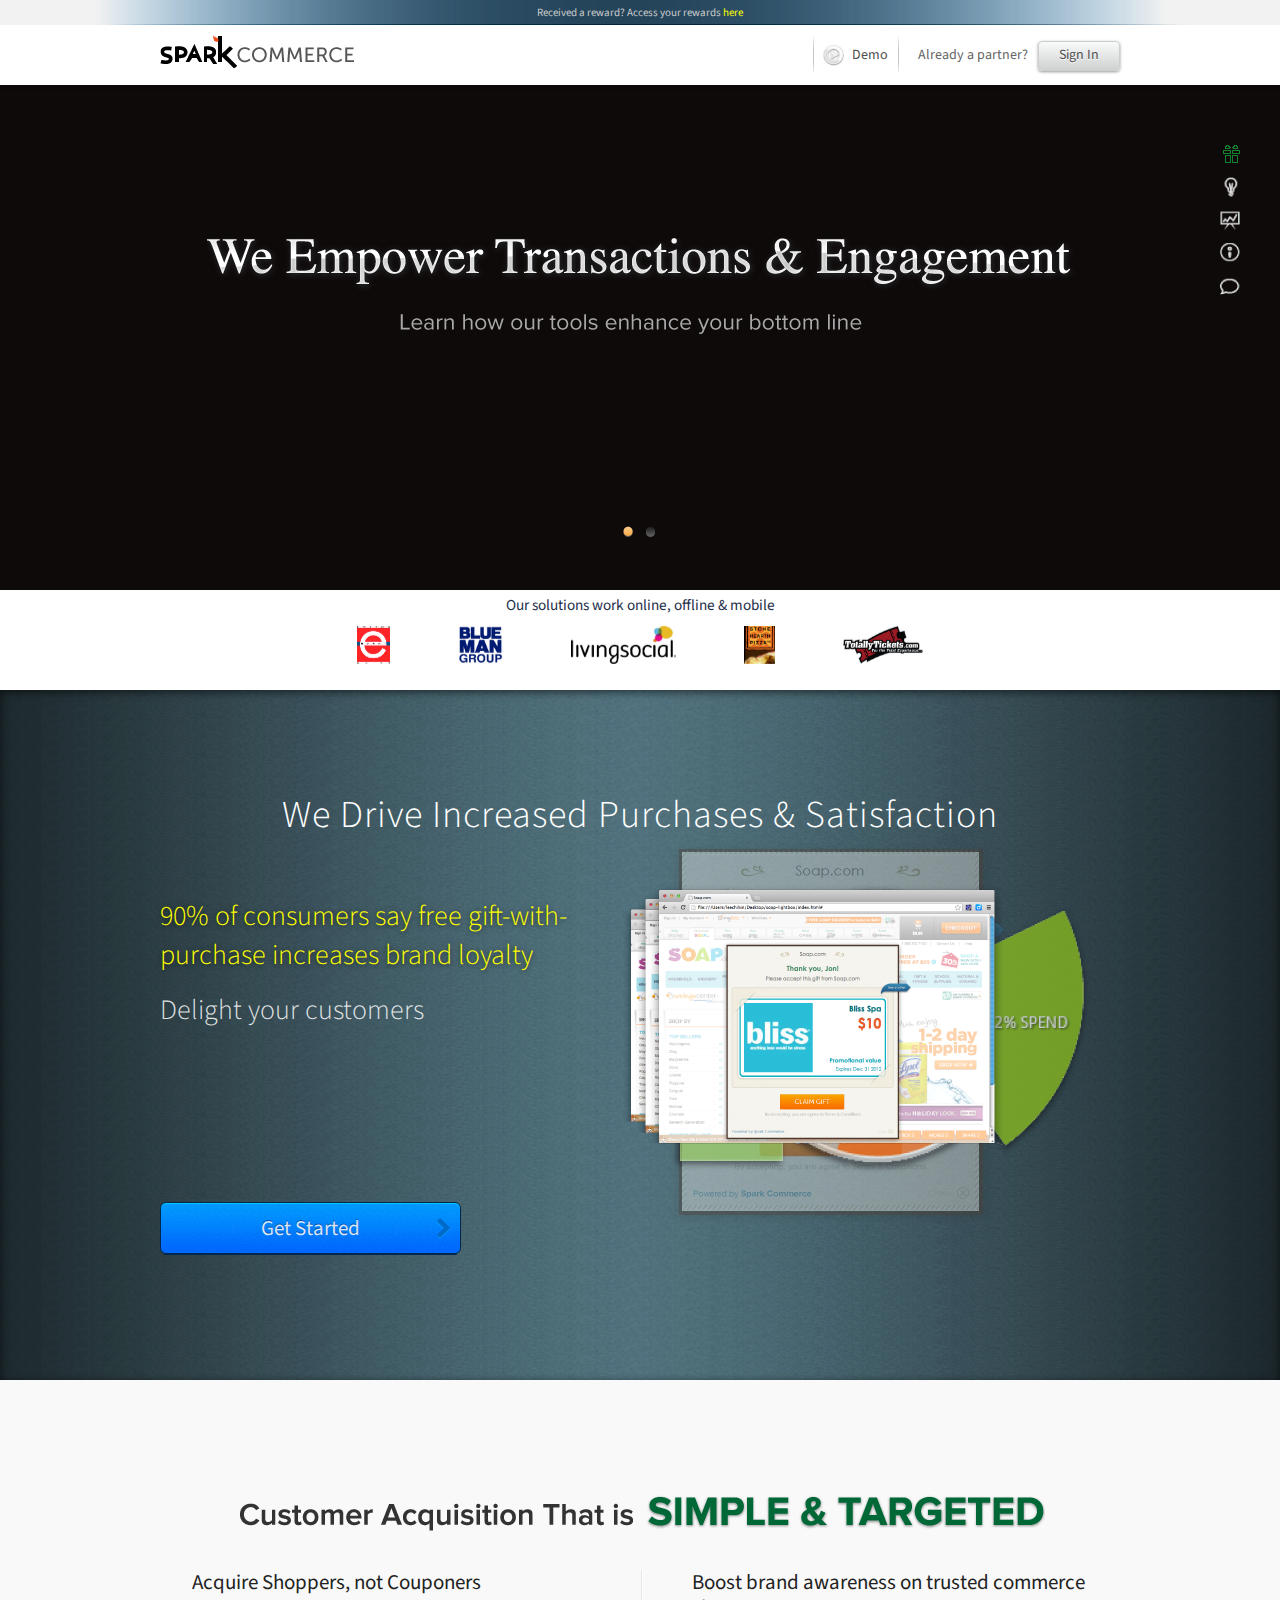
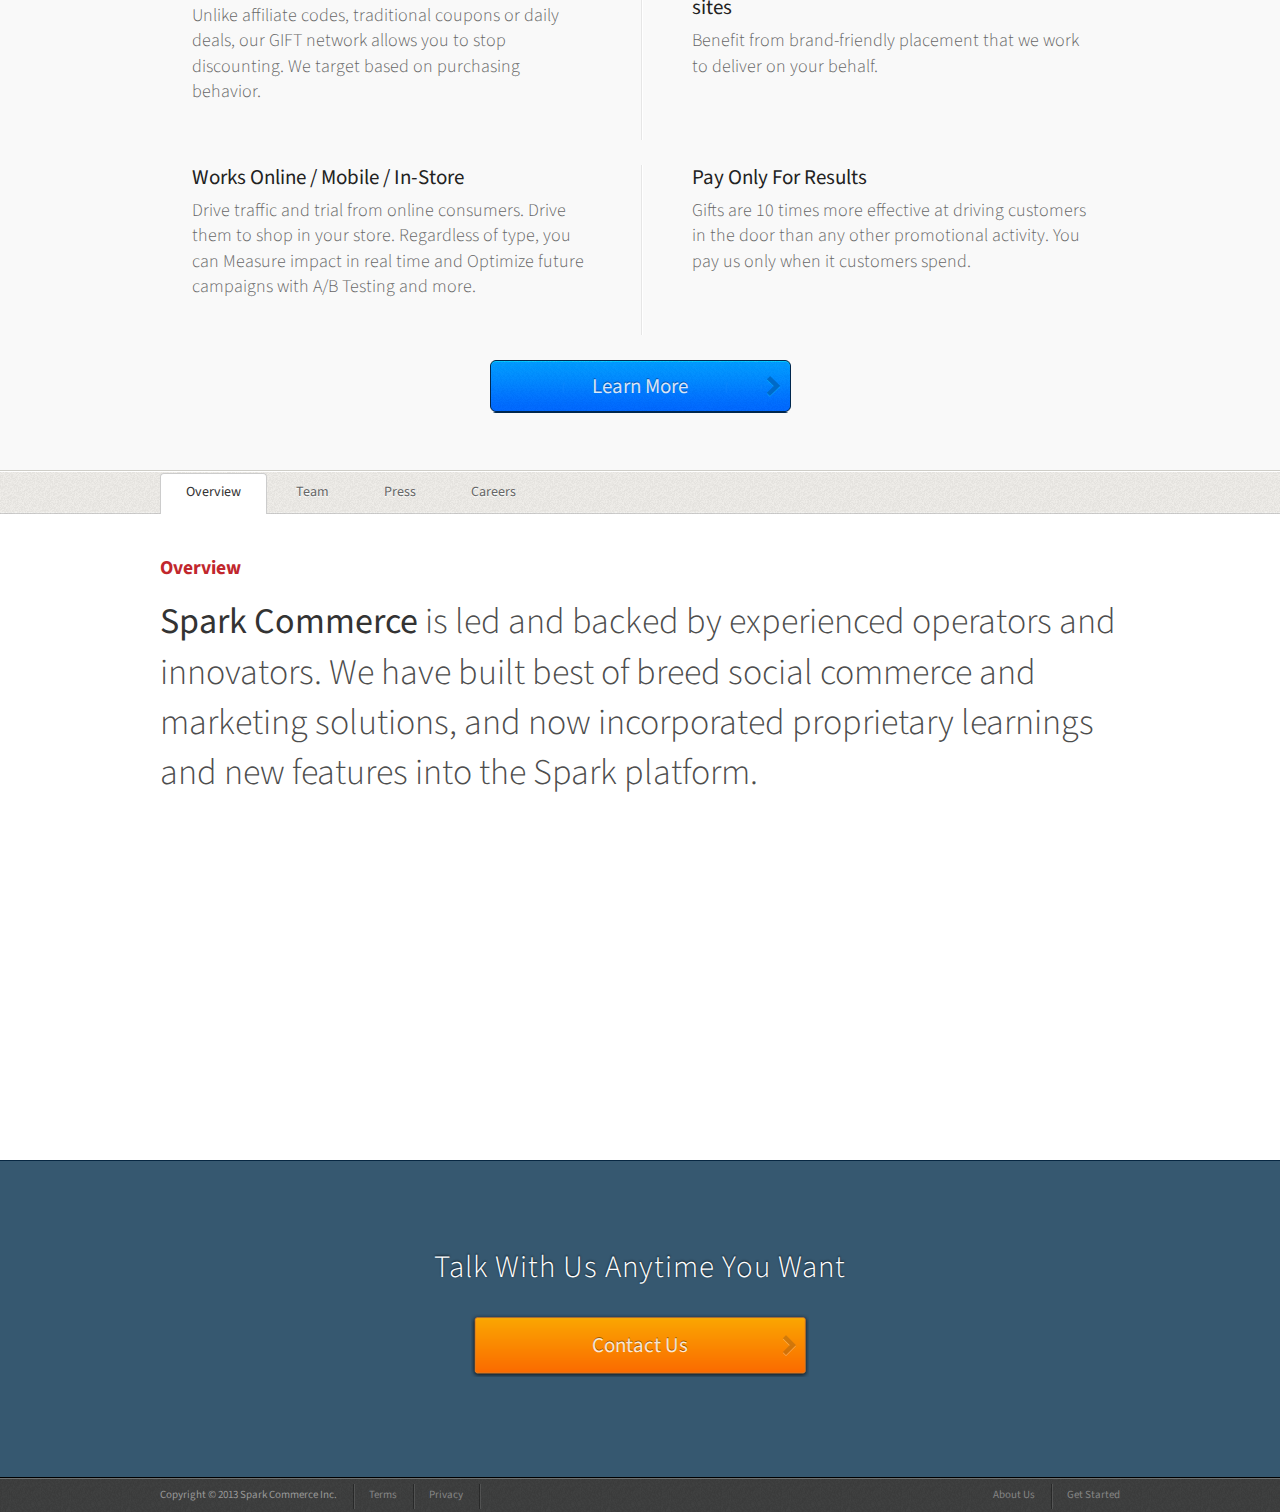
==== public/index.html @ 13f8a8f5 "Button." ====
<!DOCTYPE html>
<html>
<head>
  <title>Spark Commerce</title>
  <link rel="stylesheet" type="text/css" href="assets/css/application.css" />
  <link href='http://fonts.googleapis.com/css?family=Source+Sans+Pro:300,400,700' rel='stylesheet' type='text/css'>
  <script type="text/javascript" src="assets/javascripts/modernizr-2.5.3.min.js"></script>
  <script type="text/javascript" src="assets/javascripts/jquery.js"></script>
  <script type="text/javascript" src="assets/javascripts/slides.js"></script>
  <script type="text/javascript" src="assets/javascripts/scrollspy.js"></script>
  <script type="text/javascript" src="assets/javascripts/jquery.scrollTo-1.4.3.1-min.js"></script>
  <script type="text/javascript" src="assets/javascripts/jquery.serialScroll-1.2.1.js"></script>
  <script type="text/javascript" src="assets/javascripts/jquery.localscroll-1.2.5.js"></script>
  <script type="text/javascript" src="assets/javascripts/sammy.js"></script>
  <script type="text/javascript" src="assets/javascripts/coda-slider.js"></script>
  <script type="text/javascript" src="assets/javascripts/roundabout.js"></script>
  <script type="text/javascript" src="assets/javascripts/application.js"></script>
</head>

<body>
  <div id="topbar"><div class="container">Received a reward? Access your rewards <a>here</a></div></div><!-- /#topbar -->
  <header class="absolute absolute_hide">
    <div id="main_nav">
      <div class="container">
        <a href="/" id="logo_link"></a>
        <nav>
          <span class="divider transactional"></span>
          <a href="/#/transactional-media" class="transactional">
            <span class="icon transactional"></span>
            Transactional Media
          </a>
          <span class="divider marketer"></span>
          <a href="/#/marketer" class="marketer">
            <span class="icon marketer"></span>
            Marketer
          </a>
          <span class="divider about"></span>
          <a href="/#/about-us" class="about">
            <span class="icon about"></span>
            About Us
          </a>
          <span class="divider contact"></span>
          <a href="/contact.html" class="contact">
            <span class="icon contact"></span>
            Contact Us
          </a>
          <span class="divider demo"></span>
          <a href="/demo.html" class="demo">
            <span class="icon demo"></span>
            Demo
          </a>
          <span class="divider signin"></span>
          <span id="partner_session" class="signin"><span>Already a partner?</span><a class="button_gray">Sign In</a></span>
        </nav>
      </div>
    </div><!-- /#main_nav -->
    <ul id="right_nav">
      <li class="home"><a class="home"><span class="inner_text">Home</span><span class="icon"></span></a></li>
      <li class="transactional"><a href="/#/transactional-media" class="transactional"><span class="inner_text">Transactional Media</span><span class="icon"></span></a></li>
      <li class="marketer"><a class="marketer" href="/#/marketer"><span class="inner_text">Marketer</span><span class="icon"></span></a></li>
      <li class="about"><a class="about" href="/#/about-us"><span class="inner_text">About Us</span><span class="icon"></span></a></li>
      <li class="contact"><a class="contact" href="/contact.html"><span class="inner_text">Contact Us</span><span class="icon"></span></a></li>
    </ul>
  </header>
  
  <div id="main">
    <div id="hero">
      <div class="container">
        <div id="home_slider">
          <div class="slides_container">
            <div class="slide"><div class="slide_1"></div></div>
            <div class="slide slide_2">
              <img src="assets/images/slide-2.png" alt="" />
              <div class="slide_caption">
                <h1>Delight the Right Customer</h1>
                <h5>The GIFT Network is How</h5>
                <div class="clearfix"></div>
              </div>
            </div>
          </div>
        </div><!-- /#home_slider -->
      </div>
    </div><!-- /#hero -->
    
    <div id="marquee_pane">
      <div class="container">
        <h3>Our solutions work online, offline & mobile</h3>
        <marquee scrollamount="5" direction="up" id="logo_marquee">
          <div>
            <img src="assets/images/logos/bostoneventguide.gif" alt=""/>
            <img src="assets/images/logos/blueman.jpg" alt="" />
            <img src="assets/images/logos/livingsocial.jpg" alt="" />
            <img src="assets/images/logos/stonehearth.jpg" alt="" />
            <img src="assets/images/logos/totallytickets.jpg" alt="" />
          </div>
          <div>
            <img src="assets/images/logos/bostinno.png" alt="" />
            <img src="assets/images/logos/glutenfreesaver.png" alt="" />
            <img src="assets/images/logos/groundlink.png" alt="" />
            <img src="assets/images/logos/plated.png" alt="" />
            <img src="assets/images/logos/seamless.png" alt="" />
          </div>
          <div>
            <img src="assets/images/logos/sheckys.png" alt="" />
            <img src="assets/images/logos/soap.png" alt="" />
            <img src="assets/images/logos/ureserv.png" alt="" />
          </div>
        </marquee>

        <marquee scrollamount="5" direction="up" id="quote_marquee" class="hidden">
          <div>
            <p>Winetasting.com purchases</p>
          </div>
          <div>
            <p>Uber in Texas</p>
          </div>
          <div>
            <p>Plated.com purchases</p>
          </div>
          <div>
            <p>Winetasting in Massachusetts</p>
          </div>
        </marquee>
      </div>
    </div>
    
    <div id="transactional_media">
      
      <div id="gift">
        <div class="container">
          <div class="headings">
            <h2>We Drive Increased Purchases &#38; Satisfaction</h2>
            <p>90% of consumers say free gift-with-purchase increases brand loyalty</p>
          </div>
          <div id="gift_slider">
            <div class="gift_caption">
              <ul class="caption_1">
                <li class="info-0">Delight your customers</li>
                <li class="info-1">See them return and spend more</li>
                <li class="info-2">Earn new revenue</li>
                <li class="info-3">Create ongoing interaction with your brand</li>
              </ul>
            </div>
            <ul class="gift_roundabout_img">
              <li><img src="assets/images/roundabouts/1.png" /></li>
              <li><img src="assets/images/roundabouts/2.png" /></li>
              <li><img src="assets/images/roundabouts/3.png" /></li>
              <li><img src="assets/images/roundabouts/4.png" /></li>
            </ul>
          </div><!-- /#gift_slider -->
          <div class="action_row">
            <a href="" class="button_blue">Get Started</a>
          </div>
        </div><!-- /.container -->
      </div><!-- /#gift -->
        
      <div id="incentives" class="hidden">
        <div id="how_incentives_works">
          <div class="container">
            <h2>How Incentives Spark Commerce Works</h2>
            <div class="info_row">
              <div class="incentive_row">
                <span class="number_bullet">1</span>
                <h3>Spark Commerce Incentives is an incredibly flexible system for getting past and present customers to refer their friends. You can ask for referrals in three different ways:</h3>
              </div>
              <table class="referrals_way">
                <tr>
                  <td>
                    <h5>Refer friends after purchase</h5>
                    <p>Post-purchase offers are shared at a very high rate, because customers are most enthusiastic about your brand right after purchase.</p>
                    <img src="assets/images/referral-1.png" class="referral_image" />
                  </td>
                  <td>
                    <h5>Dedicated refer-a-friend page</h5>
                    <p>Standalone offers expand your reach to former customers revisiting your site, encouraging repeat sales and creating a social affiliate program.</p>
                    <img src="assets/images/referral-2.png" class="referral_image" />
                  </td>
                  <td>
                    <h5>Ask for referrals via email</h5>
                    <p>With email offers, you aren&#8217;t even limited to people visiting your site. You can use the offers to engage with past customers in your marketing database.</p>
                    <img src="assets/images/referral-3.png" class="referral_image" />
                  </td>
                </tr>
              </table>
            </div>
            
            <div class="info_row">
              <span class="img_col"><img src="assets/images/social-networks.png" /></span>
              <span class="text_col">
                <div class="incentive_row">
                  <span class="number_bullet">2</span>
                  <h3>Customers share the offer easily across social networks and email</h3>
                </div>
                <p>Customers can share the offer on Facebook, Twitter, Pinterest, LinkedIn, email, and more in just a few clicks. They don&#8217;t even have to write anything. Making it easy ensures everyone who wants to share actually does. That&#8217;s why we generally see 20-60% of customers sharing the offer in one or more places.</p>
              </span>
            </div>
            
            <div class="info_row">
              <span class="text_col">
                <div class="incentive_row">
                  <span class="number_bullet">3</span>
                  <h3>Friends see a landing page that builds trust and excitement so they&#8217;re more likely to buy</h3>
                </div>
                <p>After the friend clicks the link, they see a landing page that explains the deal your customer gave them. It also has a discount code and countdown timer. By building trust, making the offer easy to use, and creating a sense of urgency, Curebit-referred friends are more likely to purchase than other shoppers.</p>
              </span>
              <span class="img_col"><img src="assets/images/trust.png" /></span>
            </div>
            
            <div class="info_row last">
              <span class="img_col"><img src="assets/images/cycle.png" /></span>
              <span class="text_col">
                <div class="incentive_row">
                  <span class="number_bullet">4</span>
                  <h3>When a friend buys, we reward the original customer and keep the process going.</h3>
                </div>
                <p>Once a friend buys, we send your original customer a Thank You email along with a reward for their loyalty. The friend unlocks a fresh offer to share with the people they care about, and the referral cycle starts over.</p>
              </span>
            </div>
          
          </div><!-- /.container -->
          
        </div><!-- /#how_incentives_works -->
        
        <div id="incentives_advantage">
          <div class="container">
            <h2>The Spark Commerce Incentives Advantage</h2>
            <div id="advantage_slider">
              <div class="slides_container">
                <div class="slide">
                  <div class="advantage_1">
                    <h3>Advanced Multivariate Testing</h3>
                    <p>In addition to campaign A/B tests, Enterprise Curebit features powerful multivariate testing. This lets customers test many variations in different steps of the referral process – all at the same time. It&#8217;s easier to manage, does a better job of balancing impressions, and delivers statistically significant results faster than campaign-level testing.</p>
                  </div>
                </div>
              </div>
            </div><!-- /#advantage_slider -->
          </div>
        </div><!-- /#incentives_advantage -->
        
        <div id="incentives_benefit">
          <div class="container">
            <h2>What You Get With Incentives</h2>
            <ul class="benefit_list">
              <li>
                <h3>Everything Included With Self-Service Spark Commerce</h3>
                <p>You get the post-purchase referral system, powerful reporting, A/B testing, integrations, reward management, and outstanding support</p>
              </li>
              <li>
                <h3>More Campaign Types</h3>
                <p>Enterprise Curebit adds campaign types for affiliates, email campaigns, and subscription (SaaS) products</p>
              </li>
              <li>
                <h3>More Powerful Testing Capabilities</h3>
                <p>Multivariate testing lets Enterprise customers significantly increase the number of experiments they can test</p>
              </li>
              <li>
                <h3>More Channels for Customer Sharing</h3>
                <p>In addition to Facebook, Twitter, and Email – Enterprise supports channels like Pinterest and LinkedIn</p>
              </li>
              <li>
                <h3>More Customization and White Labeling</h3>
                <p>Everything can be customized to work with your branding – pages, emails, and URLs</p>
              </li>
              <li>
                <h3>Managed Campaign Services</h3>
                <p>Enterprise Account Managers help you execute successful campaigns and improve them over time</p>
              </li>
              <li>
                <h3>Unlimited Transactions</h3>
                <p>Our platform scales well for very large companies. Enterprise accounts also have flexible volume pricing</p>
              </li>
              <li>
                <h3>Risk-Free 30 Day Trial</h3>
                <p>Give us 30 days to prove our value, no commitment required. If you&#8217;re not happy, we&#8217;ll refund your subscription fee</p>
              </li>
            </ul>
          </div>
        </div><!-- /#incentive_benefit -->
        
      </div><!-- /#incentives -->
    </div><!-- /#transactional_media -->
    
    <div id="marketer">
      <div class="container">
        <h2><img src="assets/images/simple-targeted.png" alt="Customer Acquisition That is SIMPLE & TARGETED" /></h2>
        <div class="info_row">
          <span>
            <h4>Acquire Shoppers, not Couponers</h4>
            <p>Unlike affiliate codes, traditional coupons or daily deals, our GIFT network allows you to stop discounting. We target based on purchasing behavior.</p>
          </span>
          <span class="divider"></span>
          <span>
            <h4>Boost brand awareness on trusted commerce sites</h4>
            <p>Benefit from brand-friendly placement that we work to deliver on your behalf.</p>
          </span>
          <div class="clearfix"></div>
          <span>
            <h4>Works Online / Mobile / In-Store</h4>
            <p>Drive traffic and trial from online consumers. Drive them to shop in your store. Regardless of type, you can Measure impact in real time and Optimize future campaigns with A/B Testing and more.</p>
          </span>
          <span class="divider"></span>
          <span>
            <h4>Pay Only For Results</h4>
            <p>Gifts are 10 times more effective at driving customers in the door than any other promotional activity. You pay us only when it customers spend.</p>
          </span>
          <div class="clearfix"></div>
          <a href="/#" class="button_blue">Learn More</a>
        </div><!-- /.info_row -->
      </div>
    </div><!-- /#marketer -->
    
    <div id="about_us">
 
      <div id="slider-com">
        <div id="about_nav">
          <ul class="navigation container">
            <li><a href="#overview" class="selected">Overview</a></li>
            <li><a href="#team">Team</a></li>
            <li><a href="#press">Press</a></li>
            <li><a href="#careers">Careers</a></li>
          </ul>
        </div>
        
        <div class="container">
          <div class="scroll">
            <div class="scrollContainer">
          
              <div class="panel" id="overview">
                <h2>Overview</h2>
                <p><b>Spark Commerce</b> is led and backed by experienced operators and innovators. We have built best of breed social commerce and marketing solutions, and now incorporated proprietary learnings and new features into the Spark platform.</p>
              </div>
              
              <div class="panel" id="team">
                <h2>Team</h2>
                <p>The Spark Commerce team is comprised of passionate people with a history of innovation and extensive ecommerce experience. The team is uniquely positioned to deliver a world-class solution with unrivaled service and support.</p>
                <div id="team_wrapper">
                  <div class="team_member primary">
                    <h3>Andrew Moss, Chief Executive Officer</h3>
                    <h6>Andrew is responsible for Spark&#8217;s overall vision and strategic direction</h6>
                    <p>Spark is the 4th enterprise Andrew has been principally involved with from inception, including BuyWithMe, Customink and Flagg Street Capital.   Most recently, Andrew managed Wingate Advisors, a strategic consulting firm providing multi-faceted guidance to investors and owners/entrepreneurs about digital and transactional business models.  Andrew was Founder/Director of <a href="http://buywithme.com">BuyWithMe.com</a>, a leading social e-commerce company that competed with Groupon and Living Social, from January 2009 until it was sold to Gilt Groupe in November 2011.  Andrew conceived and launched the business model, raising $25M+ venture capital from Matrix Partners and Bain Ventures and scaling the concept into a national company generating over $30M/year annual sales. Andrew also has a legal background with a law degree from NYU School of Law, JD 2001 and worked as a corporate attorney at Davis Polk & Wardwell and Highfields Capital.</p>
                  </div>
                  <div class="team_member secondary">
                    <h3>Janssen Choong, Chief Technical Officer</h3>
                    <h6>Janssen leads the technology strategy, architecture and relationships of the Spark platform.</h6>
                    <p>Prior to Spark, Janssen was a partner at Horizon Connect, a strategic technology advisory firm. A hands on technology veteran, he has been involved in building solutions at scale in the travel, automotive, telecommunications & finance sectors, including <a href="http://www.hotwire.com/">Hotwire.com</a>.   In addition, he founded CouponHq, eMason (a rapid web development firm) & <a href="http://kereta.com/">Kereta.com</a>, an automotive classifieds venture. Janssen graduated from the University of Pennsylvania with a BSE in Computer Science & Engineering and a BA in Psychology.</p>
                  </div>
                  <div class="team_member secondary">
                    <h3>Mathew Reason, VP of Partner Development</h3>
                    <h6>Matt cultivates and manages Spark&#8217;s network of partners and content providers.</h6>
                    <p>Prior to Spark, Matt led the Boston office at Gilt City, a subsidiary of the Gilt Groupe.  The Gilt Groupe had acquired Matt’s last company, BuyWithMe, where he began as the first business development professional, and part of the founding team.  Matt successfully launched and scaled BuyWithMe&#8217;s first market into one which was highly profitable, generating over 2M+ in yearly sales. Matt earned a BBA with highest honors from Emory&#8217;s Goizueta Business School.</p>
                  </div>
                  <div class="team_member secondary">
                    <h3>Roger Zimmermann, Director of Engineering</h3>
                    <h6>Roger is responsible for the primary implementation and delivery of the Spark platform</h6>
                    <p>Roger has over ten years of experience in software development of consumer and enterprise software with a focus on security and privacy.<br/>Roger has started his career at IBM Research Zurich Laboratory focusing on privacy, cryptography, identity and has received an industry award for his contributions to a security hardware specification incorporated in millions of PCs. He then joined a startup in Vancouver, Canada to lead the development of software that gives users a seamless experience around identity having over hundred thousands of daily users. Wanting to give back more to humanity he decided to provide his skill sets to a philanthropic startup headquartered in Canada and operated from Malaysia. Here he led a team to convert residential programs into online learning experiences for worldwide market, simplifying its facilitation and increasing sales and reach. Roger holds a Master of Science from ETH Zurich.</p>
                  </div>
                  <div class="clearfix"></div>
                </div><!-- /#team_wrapper -->
              </div>

              <div class="panel" id="press">
                <h2>Press</h2>
                <table id="news_table" >
                  <tr>
                    <td class="logo_col"><img src="assets/images/samples/logo.png" alt="" /></td>
                    <td class="text_col">
                      <h3>How CEOs Can Personally Recruit Top Talent : 500friends&#8217; Approach</h3>
                      <p>I recently received a note from the CEO of a company in San Francisco who wanted me to check out a letter posted on his website that he uses to attract talented employees. I&#8217;m impressed with his unique approach to hiring in what is an incredibly competitive market: software engineers in Silicon Valley. Before I get more into his hiring strategy, let me tell you more about this CEO... <a>READ MORE</a></p>
                      <div class="time_stamp">Posted on Nov 28, 2012, by Inc.com</div>
                    </td>
                  </tr>
                  <tr class="empty_row"><td></td></tr>
                  <tr>
                    <td class="logo_col"><img src="assets/images/samples/logo-2.png" alt="" /></td>
                    <td class="text_col">
                      <h3>eCampus Launches Loyalty Program</h3>
                      <p>Students returning to college campuses and high schools in the next few weeks will be able to take advantage of a new loyalty rewards program from eCampus.com, an online book retailer that sells and rents books to high school and college students. The company&#8217;s newly launched eWards loyalty program enables students to save money on future textbook purchases and retails... <a>READ MORE</a></p>
                      <div class="time_stamp">Loyalty360.org, Aug 16, 2012</div>
                    </td>
                  </tr>
                </table>
              </div><!-- /#press -->
              
              <div class="panel" id="careers">
                <h2>Careers</h2>
                <span class="text_col">
                  <h3>Join Our Team</h3>
                  <p>Spark Commerce is building unique and scalable solutions that work for top brands and category leaders to improve their bottom lines.  Come team up alongside top entrepreneurs and technologists to help create the leading platform for catalyzing commerce online, offline and mobile.</p>
                  <p><img src="assets/images/envelop.png" alt="" />&nbsp;&nbsp;&nbsp;If you are intellectually curious, logical, ethical and driven please apply for an open position or submit your resume to <a href="mailto:jobs@sparkcommerce.com">jobs@sparkcommerce.com</a>.</p>
                </span>
                <span class="jobs_col">
                  <a href="" class="job_link">Manager, Customer Success</a>
                  <a href="" class="job_link">Lead Developer Advocate</a>
                  <a href="" class="job_link">Ruby on Rails Extraordinaire</a>
                  <a href="" class="job_link">Marketing Manager (B2B)</a>
                  <a href="" class="job_link">Account Executive (Inside Sales)</a>
                </span>
              </div><!-- /#careers -->
              
            </div>
          </div>
        </div>
        
      </div>

    </div><!-- /#about_us -->
    
    <div id="contact_guide">
      <div class="container">
        <h2>Talk with us anytime you want</h2>
        <a href="/contact.html" class="button_orange">Contact Us</a>
      </div>
    </div><!-- /#contact_guide -->
  </div><!-- /#main -->
  <footer>
    <div class="container">
      <span>Copyright &#169; 2013 Spark Commerce Inc.</span>
      <span class="divider"></span>
      <a>Terms</a>
      <span class="divider"></span>
      <a>Privacy</a>
      <span class="divider"></span>
      <div class="pull_right">
        <a>About Us</a>
        <span class="divider"></span>
        <a>Get Started</a>
      </div>
    </div>
  </footer>
  <div id="top_button"><a href="/#"><span class="inner_text">Back To Top</span><span class="icon"></a></span></div>

</body>

</html>
---- public/assets/css/application.css ----
/* HTML5 Boilerplate  */

article, aside, details, figcaption, figure, footer, header, hgroup, nav, section { display: block; }
audio, canvas, video { display: inline-block; *display: inline; *zoom: 1; }
audio:not([controls]) { display: none; }
[hidden] { display: none; }

html { font-size: 100%; -webkit-text-size-adjust: 100%; -ms-text-size-adjust: 100%; }
html, button, input, select, textarea { font-family: sans-serif; color: #222; }
body { margin: 0; font-size: 13px; line-height: 1.4; }

::-moz-selection { background: #fe57a1; color: #fff; text-shadow: none; }
::selection { background: #fe57a1; color: #fff; text-shadow: none; }

a { color: #00e; }
a:visited { color: #551a8b; }
a:hover { color: #06e; }
a:focus { outline: thin dotted; }
a:hover, a:active { outline: 0; }
abbr[title] { border-bottom: 1px dotted; }
b, strong { font-weight: bold; }
blockquote { margin: 1em 40px; }
dfn { font-style: italic; }
hr { display: block; height: 1px; border: 0; border-top: 1px solid #ccc; margin: 1em 0; padding: 0; }
ins { background: #ff9; color: #000; text-decoration: none; }
mark { background: #ff0; color: #000; font-style: italic; font-weight: bold; }
pre, code, kbd, samp { font-family: monospace, serif; _font-family: 'courier new', monospace; font-size: 1em; }
pre { white-space: pre; white-space: pre-wrap; word-wrap: break-word; }

q { quotes: none; }
q:before, q:after { content: ""; content: none; }
small { font-size: 85%; }
sub, sup { font-size: 75%; line-height: 0; position: relative; vertical-align: baseline; }
sup { top: -0.5em; }
sub { bottom: -0.25em; }

ul, ol { margin: 1em 0; padding: 0 0 0 40px; }
dd { margin: 0 0 0 40px; }
nav ul, nav ol { list-style: none; list-style-image: none; margin: 0; padding: 0; }

img { border: 0; -ms-interpolation-mode: bicubic; vertical-align: middle; }
svg:not(:root) { overflow: hidden; }
figure { margin: 0; }

form { margin: 0; }
fieldset { border: 0; margin: 0; padding: 0; }

label { cursor: pointer; }
legend { border: 0; *margin-left: -7px; padding: 0; white-space: normal; }
button, input, select, textarea { font-size: 100%; margin: 0; vertical-align: baseline; *vertical-align: middle; }
button, input { line-height: normal; }
button, input[type="button"], input[type="reset"], input[type="submit"] { cursor: pointer; -webkit-appearance: button; *overflow: visible; }
button[disabled], input[disabled] { cursor: default; }
input[type="checkbox"], input[type="radio"] { box-sizing: border-box; padding: 0; *width: 13px; *height: 13px; }
input[type="search"] { -webkit-appearance: textfield; -moz-box-sizing: content-box; -webkit-box-sizing: content-box; box-sizing: content-box; }
input[type="search"]::-webkit-search-decoration, input[type="search"]::-webkit-search-cancel-button { -webkit-appearance: none; }
button::-moz-focus-inner, input::-moz-focus-inner { border: 0; padding: 0; }
textarea { overflow: auto; vertical-align: top; resize: vertical; }
input:valid, textarea:valid {  }
input:invalid, textarea:invalid { background-color: #f0dddd; }

table { border-collapse: collapse; border-spacing: 0; }
td { vertical-align: top; }

.chromeframe { margin: 0.2em 0; background: #ccc; color: black; padding: 0.2em 0; }


/*
========================== code starts =============================
*/

/* General Resets */

body, #wrapper {
  width: 100%;
  height: 100%;
  padding: 0;
  margin: 0;
  font-family: 'Source Sans Pro', sans-serif;
  overflow-x: hidden;
}

.container {
  width: 960px;
  margin: 0 auto;
}

a, span {
  display: inline-block;
}

span {
  vertical-align: top;
}

ul {
  list-style: none;
  padding: 0;
  margin: 0;
}

h1, h2, h3, h4, h5, p {
  padding: 0;
  margin: 0;
}

.clearfix {
  clear: both;
}

.pull_left {
  float: left;
}

.pull_right {
  float: right;
}

.relative_cage {
  position: relative;
}

.button_green, .button_green:visited {
  padding: 4px 20px;
  border: 1px solid #0F301F;
  border-radius: 4px;
  font-weight: 300;
  box-shadow: inset 0 1px 0 0 rgba(255,255,255,0.4);
  text-align: center;
  font-size: 21px;
  color: rgba(255,255,255,0.85);
  text-shadow: 0 -1px rgba(0,0,0,0.4);
  text-decoration: none;
  cursor: pointer;
  background: #89b03b; /* Old browsers */
  background: -moz-linear-gradient(top,  #89b03b 0%, #277828 100%); /* FF3.6+ */
  background: -webkit-gradient(linear, left top, left bottom, color-stop(0%,#89b03b), color-stop(100%,#277828)); /* Chrome,Safari4+ */
  background: -webkit-linear-gradient(top,  #89b03b 0%,#277828 100%); /* Chrome10+,Safari5.1+ */
  background: -o-linear-gradient(top,  #89b03b 0%,#277828 100%); /* Opera 11.10+ */
  background: -ms-linear-gradient(top,  #89b03b 0%,#277828 100%); /* IE10+ */
  background: linear-gradient(to bottom,  #89b03b 0%,#277828 100%); /* W3C */
  filter: progid:DXImageTransform.Microsoft.gradient( startColorstr='#89b03b', endColorstr='#277828',GradientType=0 ); /* IE6-9 */
  
}

.button_blue_2, .button_blue_2:visited {
  padding: 4px 20px;
  border: 1px solid #002350;
  border-radius: 4px;
  font-weight: 300;
  box-shadow: inset 0 1px 0 0 rgba(255,255,255,0.4);
  text-align: center;
  font-size: 21px;
  color: rgba(255,255,255,0.85);
  text-shadow: 0 -1px rgba(0,0,0,0.4);
  text-decoration: none;
  cursor: pointer;
  background: #0093ff; /* Old browsers */
  background: -moz-linear-gradient(top,  #0093ff 0%, #2b4dff 100%); /* FF3.6+ */
  background: -webkit-gradient(linear, left top, left bottom, color-stop(0%,#0093ff), color-stop(100%,#2b4dff)); /* Chrome,Safari4+ */
  background: -webkit-linear-gradient(top,  #0093ff 0%,#2b4dff 100%); /* Chrome10+,Safari5.1+ */
  background: -o-linear-gradient(top,  #0093ff 0%,#2b4dff 100%); /* Opera 11.10+ */
  background: -ms-linear-gradient(top,  #0093ff 0%,#2b4dff 100%); /* IE10+ */
  background: linear-gradient(to bottom,  #0093ff 0%,#2b4dff 100%); /* W3C */
  filter: progid:DXImageTransform.Microsoft.gradient( startColorstr='#0093ff', endColorstr='#2b4dff',GradientType=0 ); /* IE6-9 */
  
}

.button_blue {
  width: 301px;
  height: 53px;
  background: url(../images/button-blue.png) no-repeat;
  text-align: center;
  line-height: 53px;
  font-size: 21px;
  color: rgba(255,255,255,0.85);
  text-shadow: 0 -1px #0451af;
  text-decoration: none;
  cursor: pointer;
}

.button_blue:hover {
  color: #fff;
}

.button_blue:visited, .button_orange:visited {
  color: rgba(255,255,255,0.85);
}

.button_orange {
  border: none;
  outline: none;
  width: 338px;
  height: 63px;
  background: url(../images/button-orange.png) no-repeat;
  text-align: center;
  line-height: 63px;
  font-size: 21px;
  color: rgba(255,255,255,0.85);
  text-shadow: 0 -1px rgba(0,0,0,0.4);
  text-decoration: none;
  cursor: pointer;
}

.button_orange:hover {
  color: #fff;
}

.button_gray {
  text-align: center;
  padding: 4px 20px;
  color: #404950;
  border: 1px solid #cecece;
  text-shadow: 0 1px #fff;
  font-size: 14px;
  border-radius: 4px;
  box-shadow: 0 1px 3px 0 #999;
  background: #f9fafa; /* Old browsers */
  background: -moz-linear-gradient(top,  #f9fafa 0%, #cfd1d1 100%); /* FF3.6+ */
  background: -webkit-gradient(linear, left top, left bottom, color-stop(0%,#f9fafa), color-stop(100%,#cfd1d1)); /* Chrome,Safari4+ */
  background: -webkit-linear-gradient(top,  #f9fafa 0%,#cfd1d1 100%); /* Chrome10+,Safari5.1+ */
  background: -o-linear-gradient(top,  #f9fafa 0%,#cfd1d1 100%); /* Opera 11.10+ */
  background: -ms-linear-gradient(top,  #f9fafa 0%,#cfd1d1 100%); /* IE10+ */
  background: linear-gradient(to bottom,  #f9fafa 0%,#cfd1d1 100%); /* W3C */
  filter: progid:DXImageTransform.Microsoft.gradient( startColorstr='#f9fafa', endColorstr='#cfd1d1',GradientType=0 ); /* IE6-9 */
  
}

#top_button {
  position: fixed;
  bottom: 30px;
  right: 25px;
  z-index: 99;
  display: none;
}

#top_button:hover {
  opacity: 1;
}

/* Header */
header {
  -webkit-transition: top 0.2s;
  -moz-transition: top 0.2s;
  -o-transition: top 0.2s;
  transition: top 0.2s;
}

header.absolute {
  position: absolute;
  top: 25px;
  left: 0;
  right: 0;
  z-index: 98;
}

header.fixed {
  position: fixed;
  top: 0;
  left: 0;
  right: 0;
  z-index: 98;
}

#topbar {
  height: 25px;
  line-height: 25px;
  font-size: 11px;
  background: url(../images/topbar.png) no-repeat center top rgba(255,255,255,0.95);
  text-align: center;
  color: #ccc;
  position: absolute;
  top: 0;
  left: 0;
  right: 0;
  z-index: 99;
}

#topbar a {
  color: yellow;
  cursor: pointer;
}

#topbar a:hover {
  text-decoration: underline;
}

#main_nav {
  position: relative;
  z-index: 1;
  height: 60px;
  background: #fff;
  -webkit-box-shadow: 0 1px 4px 0 rgba(0,0,0,0.3);
  -moz-box-shadow: 0 1px 4px 0 rgba(0,0,0,0.3);
  box-shadow: 0 1px 4px 0 rgba(0,0,0,0.3);
}

#logo_link {
  width: 194px;
  height: 33px;
  margin-top: 10px;
  display: inline-block;
  background: url(../images/logo.png) no-repeat;
}

nav {
  float: right;
}

nav a {
  color: #4D4D4D !important;
  font-size: 14px;
  padding: 20px 5px 20px;
  text-shadow: 0 1px #fff;
  cursor: pointer;
  text-decoration: none;
  opacity: 1;
  -webkit-transition: display 0.2s;
}

nav a:hover {
  color: green;
  text-decoration: none;
}

nav a .icon {
  width: 21px;
  height: 21px;
  background: url(../images/icon-sprite.png) no-repeat;
  background-position: 0 0;
  margin-right: 5px;
  vertical-align: middle;
}

nav a .icon.contact {
  background-position: -35px 0;
}

nav a .icon.about {
  background-position: -70px 0;
}

nav a .icon.marketer {
  width: 28px;
  background-position: -105px 0;
}

nav a .icon.transactional {
  background-position: -140px 0;
}

#partner_session {
  color: #666666;
  font-size: 14px;
  text-shadow: 0 1px #fff;
}

#partner_session > span {
  padding-top: 21px;
  padding-left: 15px;
}

#partner_session .button_gray {
  margin-top: 16px;
  margin-left: 10px;
}

header .divider {
  width: 4px;
  height: 43px;
  background: url(../images/header-divider.png) no-repeat;
  margin-top: 8px;
}

header.absolute_hide nav .contact,
header.absolute_hide nav .about,
header.absolute_hide nav .transactional,
header.absolute_hide nav .marketer {
  display: none;
  opacity: 0;
}

header.fixed_hide nav .demo,
header.fixed_hide nav .signin {
  display: none;
  opacity: 0;
}

#right_nav {
  position: fixed;
  top: 140px;
  right: 25px;
  z-index: 98;
}

#right_nav li,
#top_button {
  margin-bottom: 5px;
  text-align: right;
}

#right_nav li a,
#top_button a {
  padding: 4px 15px;
  cursor: pointer;
  display: inline-block;
}

#right_nav li:hover a,
#right_nav li.current a,
#top_button:hover a {
  border-radius: 15px;
  box-shadow: 0 1px 2px 0 #000;
  background: #45484d; /* Old browsers */
  background: -moz-linear-gradient(top,  #45484d 0%, #000000 100%); /* FF3.6+ */
  background: -webkit-gradient(linear, left top, left bottom, color-stop(0%,#45484d), color-stop(100%,#000000)); /* Chrome,Safari4+ */
  background: -webkit-linear-gradient(top,  #45484d 0%,#000000 100%); /* Chrome10+,Safari5.1+ */
  background: -o-linear-gradient(top,  #45484d 0%,#000000 100%); /* Opera 11.10+ */
  background: -ms-linear-gradient(top,  #45484d 0%,#000000 100%); /* IE10+ */
  background: linear-gradient(to bottom,  #45484d 0%,#000000 100%); /* W3C */
  filter: progid:DXImageTransform.Microsoft.gradient( startColorstr='#45484d', endColorstr='#000000',GradientType=0 ); /* IE6-9 */
  
}

#right_nav li a .icon {
  width: 20px;
  height: 20px;
  background: url(../images/nav-sprite.png) no-repeat;
}

#top_button a .icon {
  width: 20px;
  height: 20px;
  background: url(../images/top-sprite.png) no-repeat;
}

#right_nav li a .inner_text,
#top_button a .inner_text {
  margin-right: 8px;
  line-height: 20px;
  color: #FFF;
  font-weight: 300;
  text-shadow: 0 -1px #000;
  display: none;
}

#top_button a:hover .icon {
  background-position: -20px 0;
}

#right_nav li a.home .icon,
#right_nav li a.home:hover .icon,
#right_nav li.current a.home .icon {
  background-position: -20px 0;
}

#right_nav li:hover a .inner_text,
#right_nav li.current a .inner_text,
#top_button:hover a .inner_text {
  display: inline-block;
}

#right_nav li a.transactional .icon {
  background-position: 0 -29px;
}

#right_nav li a.transactional:hover .icon,
#right_nav li.current a.transactional .icon {
  background-position: -20px -29px;
}

#right_nav li a.marketer .icon {
  background-position: -1px -87px;
}

#right_nav li a.marketer:hover .icon,
#right_nav li.current a.marketer .icon {
  background-position: -21px -87px;
}

#right_nav li a.about .icon {
  background-position: -1px -116px;
}

#right_nav li a.about:hover .icon,
#right_nav li.current a.about .icon {
  background-position: -21px -116px;
}

#right_nav li a.contact .icon {
  background-position: -1px -145px;
}

#right_nav li a.contact:hover .icon,
#right_nav li.current a.contact .icon {
  background-position: -21px -145px;
}

/* Hero */
#hero {
  height: 590px;
  width: 100%;
  background: #0F0A0A;
  color: #fff;
}

#home_slider .slide_1 {
  width: 100%;
  height: 590px;
  background: url(../images/slide-1.png) no-repeat center center;
}

#home_slider .slides_container {
  width: 960px;
  height: 590px;
}

.slides_container .slide {
  width: 960px;
  height: 590px;
  display: block;
}

#home_slider .slide_2 img {
  position: absolute;
  z-index: 0;
  height: 590px;
  margin-left: -500px;
  left: 50%;
}

#home_slider .slide_2 .slide_caption {
  text-align: center;
  position: relative;
  z-index: 1;
  padding-top: 120px;
}

.slide_caption h1 {
  color: rgb(245, 255, 0);
  font-weight: normal;
  font-size: 48px;
  text-shadow: black 1px 1px 15px;
}

.slide_caption h5 {
  font-weight: 300;
  font-size: 30px;
  text-shadow: rgba(0,0,0,0.6) 0 1px 4px;
  padding-bottom: 18px;
}

#home_slider ul.pagination {
  width: 100px;
  height: 12px;
  text-align: center;
  position: absolute;
  z-index: 97;
  margin-left: -50px;
  left: 50%;
  top: 525px;
}

#home_slider ul.pagination li {
  width: 12px;
  height: 12px;
  margin-right: 11px;
  display: inline-block;
  overflow: hidden;
}

#home_slider ul.pagination li:last-child {
  margin-right: 0;
}

#home_slider ul.pagination li a {
  width: 0;
  height: 0;
  padding-top: 12px;
  padding-left: 12px;
  background: url(../images/pagination.png) no-repeat;
  background-position: 0 0;
}

#home_slider ul.pagination li.current a {
  background-position: -18px 0;
}

/* Transactional Media */
#transactional_media #gift {
  height: 690px;
  overflow-x: hidden;
  width: 100%;
  background: url(../images/bg-transactional.png) repeat-y center #121a1c;
  color: #e6e6e6;
  -webkit-box-shadow: inset 0 2px 8px 0 rgba(0,0,0,0.6);
  -moz-box-shadow: inset 0 2px 8px 0 rgba(0,0,0,0.6);
  box-shadow: inset 0 2px 8px 0 rgba(0,0,0,0.6);
}

#transactional_media #how_incentives_works {
  min-height: 200px;
  width: 100%;
  background: url(../images/bg-incentives.png) repeat-y center #100f08;
  color: #e6e6e6;
  -webkit-box-shadow: inset 0 2px 8px 0 rgba(0,0,0,0.6);
  -moz-box-shadow: inset 0 2px 8px 0 rgba(0,0,0,0.6);
  box-shadow: inset 0 2px 8px 0 rgba(0,0,0,0.6);
}

#transactional_media h2 {
  padding-top: 25px;
  color: #ccc;
  letter-spacing: 1px;
  font-weight: 300;
  text-align: center;
  font-size: 28px;
  text-transform: capitalize;
}

#transactional_media #incentives h2 {
  margin-bottom: 25px;
}

#transactional_media .info_row {
  padding-bottom: 15px;
  background: url(../images/dots.png) no-repeat center bottom;
  margin-bottom: 20px;
  text-align: center;
}

#transactional_media .info_row.last {
  padding-bottom: 35px;
  margin-bottom: 0;
  background: none !important;
}

#gift {
  height: 690px;
}

#gift > .container {
  position: relative;
  height: 690px;
}

#gift .headings {
  width: 450px;
  top: 80px;
  left: 0;
  text-align: left;
  position: absolute;
  z-index: 2;
}

#gift .headings h2 {
  color: #fff;
  text-align: left;
  line-height: 1.1em;
  font-size: 38px;
  width: 960px;
  text-align: center;
}

#gift .headings p {
  color: yellow;
  font-size: 28px;
  font-weight: 300;
  padding-top: 60px;
  text-shadow: rgba(0,0,0,0.6) 0 1px 5px;
}

#gift .action_row {
  position: absolute;
  left: 0;
  text-align: left;
  bottom: 100px;
  z-index: 99;
}

#gift_slider {
  position: relative;
  z-index: 1;
  width: 100%;
  height: 100%;
}

#gift_slider .gift_roundabout_img {
  position: absolute;
  top: 210px;
  left: 440px;
  width: 200px;
}


.roundabout-holder {
   list-style: none;
   padding: 0;
   margin: 0;
}
.roundabout-moveable-item {
   cursor: pointer;
}
.roundabout-in-focus {
   cursor: auto;
}


#gift_slider .gift_caption {
  position: absolute;
  bottom: 235px;
  left: 0;
  width: 350px;
  height: 150px;
}

#gift_slider .gift_caption > ul li {
  font-size: 28px;
  font-weight: 300;
  color: rgba(255,255,255,0.85);
  line-height: 1.1em;
  margin-bottom: 8px;
}

#transactional_media .text_col {
  width: 500px;
  display: inline-block;
  vertical-align: middle;
  text-align: left;
}

#transactional_media .text_col h3 {
  font-size: 24px;
  font-weight: normal;
  padding-bottom: 10px;
}

#transactional_media #how_incentives_works h3 {
  font-weight: 300;
  text-align:left;
  font-size: 18px;
}

#transactional_media .incentive_row {
  padding-left: 58px;
  position: relative;
}

#transactional_media #incentives .img_col {
  height: auto;
}

#transactional_media #how_incentives_works .text_col p {
  color: #B3B3B3;
  padding-left: 58px;
  font-size: 15px;
}

.number_bullet {
  width: 45px;
  height: 43px;
  background: url(../images/number-bullet.png) no-repeat;
  text-align: center;
  line-height: 43px;
  font-weight: normal;
  font-size: 18px;
  left: 0;
  position: absolute;
}

#transactional_media .text_col p {
  font-size: 15px;
  line-height: 1.4em;
  padding-bottom: 10px;
  font-weight: 300;
  color: #e6e6e6;
}

#transactional_media .info_row .img_col {
  width: 350px;
  height: 340px;
  display: inline-block;
  vertical-align: middle;
}

#transactional_media .info_row .img_col.windows {
  background: url(../images/windows.png) no-repeat center center;
}

#transactional_media .info_row .img_col.pie_chart {
  background: url(../images/pie-chart.png) no-repeat center center;
}

#transactional_media .info_row .img_col.lightbox {
  background: url(../images/lightbox.png) no-repeat center center;
}

#transactional_media .info_row .img_col.graph {
  background: url(../images/graph.png) no-repeat center center;
}

.action_row {
  text-align: center;
  padding-bottom: 25px;
}

table.referrals_way {
  width: 100%;
  margin: 15px 0;
}

table.referrals_way td {
  width: 33%;
  text-align: left;
}

.referrals_way h5 {
  color: #C69C6D;
  font-size: 14px;
  font-weight: normal;
  padding-left: 20px;
  background: url(../images/arrow.png) no-repeat;
  background-position: 0 6px;
}

.referrals_way p {
  color: #B3B3B3;
  width: 250px;
  font-size: 13px;
  padding: 10px 15px 15px 0;
}

.referrals_way img.referral_image {
  padding: 4px;
  background: #000;
}

#incentives_advantage {
  background: #000;
  color: #fff;
  height: 300px;
}

#incentives_advantage h2,
#incentives_benefit h2 {
  padding-top: 15px;
}

#incentives_benefit h2 {
  color: #333333;
}

#incentives_benefit h3 {
  color: #009245;
  font-weight: normal;
}

#incentives_benefit p {
  color: #808080;
  padding: 6px 0 10px;
}

ul.benefit_list li {
  padding-left: 50px;
  background: url(../images/benefit-tick.png) no-repeat;
  border-bottom: 1px solid #EAEAEA;
  margin-bottom: 15px;
  padding-bottom: 10px;
  background-position: 0 center;
}

ul.benefit_list li:last-child {
  border-bottom: none;
}

#transactional_media #incentives #incentives_advantage h3 {
  font-weight: normal !important;
  font-size: 15px !important;
  color: #e6e6e6;
}

#transactional_media #incentives #incentives_advantage p {
  font-size: 15px !important;
  color: #B3B3B3;
  padding: 10px 0;
}

.advantage_1 {
  padding-left: 450px;
  background: url(../images/advantage-1.png) no-repeat left bottom;
  height: 200px;
  padding-top: 20px;
}

/* Marketer */
#marketer {
  padding-top: 100px;
  height: 590px;
  background: #f9f9f9;
}

#marketer h2 {
  text-align: center;
}

#marketer .info_row {
  padding: 25px 0 35px;
  text-align: center;
}

#marketer .info_row span {
  vertical-align: top;
  width: 400px;
  height: 170px;
  margin-bottom: 25px;
  text-align: left;
  margin-right: -4px;
}

#marketer .divider {
  width: 2px !important;
  height: 210px;
  margin: 0 46px 0 50px !important;
  background: url(../images/marketer-divider.png) no-repeat;
  vertical-align: top;
}

#marketer h4 {
  font-size: 21px;
  font-weight: normal;
  padding-bottom: 8px;
  line-height: 1.2em;
}

#marketer p {
  font-size: 18px;
  line-height: 1.4em;
  color: #666;
  font-weight: 300;
}

.button_how_this_work {
  width: 175px;
  height: 58px;
  background: url(../images/learn-more.png) no-repeat;
  cursor: pointer;
  margin-left: -4px;
  margin-top: 10px;
}

/* About Us */
#about_us {
  height: 690px;
}

#about_nav {
  height: 44px;
  width: 100%;
  border-top: 1px solid #cecdc7;
  -webkit-box-shadow: inset 0 1px 0 0 #fff;
  -moz-box-shadow: inset 0 1px 0 0 #fff;
  box-shadow: inset 0 1px 0 0 #fff;
  background: url(../images/bg-about-nav.png) repeat-x bottom;
}

.navigation li {
  display: inline-block;
}

#about_nav a {
  text-decoration: none;
  padding: 9px 25px 11px;
  height: 20px;
  font-size: 14px;
  color: #666;
  text-shadow: 0 1px #fff;
  position: relative;
  top: 2px;
  border: 1px solid transparent;
  border-bottom: none;
  cursor: pointer;
  -webkit-border-radius: 4px 4px 0 0;
  -moz-border-radius: 4px 4px 0 0;
  border-radius: 4px 4px 0 0;
}

#about_nav a:hover {
  color: #333;
}

#about_nav a.selected {
  background: #fff;
  border: 1px solid #ccc;
  border-bottom: none;
  color: #333;
}

#about_us h2 {
  color: #C1272D;
  padding-top: 20px;
}

#about_us p {
  color: #4D4D4D;
  font-size: 18px;
  font-weight: 300;
}

#about_us p a {
  text-decoration: none;
}

#about_us p a:hover {
  text-decoration: underline;
}

#about_us #overview p {
  font-size: 36px;
  padding-top: 15px;
}

#about_us #overview b {
  font-weight: normal;
  color: #333;
}

#about_us #team_wrapper {
  padding-top: 25px;
  height: 700px;
}

#about_us #team_wrapper .team_member {
  float: left;
  margin-right: 30px;
  margin-bottom: 25px;
  width: 420px;
  margin-right: 35px;
}

#about_us #team_wrapper .team_member.primary {
  width: 500px;
  margin-right: 25px;
}

#about_us #team_wrapper .team_member.secondary {
  width: 400px;
  height: 85px;
  overflow: hidden;
  position: relative;
  z-index: 1;
  cursor: pointer;
}

#about_us #team_wrapper .team_member.secondary:hover {
  overflow: visible;
  z-index: 2;
}

#about_us #team_wrapper .team_member.secondary:hover h3,
#about_us #team_wrapper .team_member.secondary:hover h6,
#about_us #team_wrapper .team_member.secondary:hover p {
  background: #0071BC !important;
  color: #fff !important;
}

#about_us #team_wrapper .team_member h3 {
  color: #0071BC;
  font-size: 17px;
  font-weight: normal;
  padding: 10px 15px 0;
}

#about_us #team_wrapper .team_member h6 {
  margin: 0;
  font-size: 14px;
  font-weight: normal;
  font-style: italic;
  padding: 4px 15px 8px;
  color: #4d4d4d;
}

#about_us #team_wrapper .team_member.secondary:hover p {
  color: rgba(255,255,255,0.85) !important;
}

#about_us #team_wrapper .team_member.secondary:hover p a {
  color: yellow;
}

#about_us #team_wrapper .team_member.secondary:hover h6 {
  color: rgba(255,255,255,0.75) !important;
}

#about_us #team_wrapper .team_member p {
  font-size: 14px;
  line-height: 1.6em;
  padding: 0 15px 15px;
}


#slider-com {
  width: 100%;
}

.scroll {
	width: 960px;
	overflow: auto;
	overflow-x: hidden;
	position: relative;
	clear: left;
	margin-top: 20px;

}

.scrollContainer div.panel {
  width: 960px;
}

/* Press */
table#news_table {
  width: 938px;
  margin-top: 15px;
}

table#news_table tr {
  border: 1px solid #e2e2e2;
}

table#news_table tr.empty_row {
  border: none !important;
}

table#news_table tr.empty_row td {
  height: 10px;
}

table#news_table tr td.logo_col {
  width: 180px;
  text-align: center;
  vertical-align: middle;
  border-right: 1px solid #e2e2e2;
}

table#news_table tr td.text_col {
  padding: 10px;
  -webkit-box-shadow: inset 2px 0 5px 0 #e0e0e0;
  -moz-box-shadow: inset 2px 0 5px 0 #e0e0e0;
  box-shadow: inset 2px 0 5px 0 #e0e0e0;
}

table#news_table tr td.text_col h3 {
  color: #333;
  font-weight: normal;
  font-size: 18px;
}

table#news_table tr td.text_col p {
  font-size: 14px;
  padding: 4px 0;
}

table#news_table tr td.text_col .time_stamp {
  color: #999;
  font-style: italic;
  font-size: 14px;
  font-weight: 300;
}

p a {
  color: #0071BC;
  display: inline;
}

p a:hover {
  color: #0071BC;
  text-decoration: underline;
}

/* Careers */
#careers .text_col {
  width: 300px;
}

#careers h3 {
  font-weight: normal;
  font-size: 21px;
  margin: 20px 0 10px;
}

#careers p {
  color: #666;
  font-size: 16px;
  line-height: 1.5em;
  margin-bottom: 10px;
}

#careers .jobs_col {
  width: 590px;
  margin-left: 40px;
}

.jobs_col .job_link {
  width: 220px;
  height: 43px;
  background: url(../images/button-job.png) no-repeat;
  text-decoration: none;
  color: #4D4D4D;
  font-size: 13px;
  font-weight: 300;
  padding-top: 20px;
  padding-left: 19px;
  padding-right: 41px;
  text-shadow: 0 1px #fff;
  margin: 0 10px 6px 0;
}

/* Marquee */
#marquee_pane {
  height: 100px;
  text-align: center;
  background: #fff;
}

#marquee_pane h3 {
  font-weight: normal;
  color: #232E49;
  text-shadow: 0 1px #fff;
  padding: 5px 0;
}

#marquee_pane marquee {
  padding: 10px 0;
  height: 38px;
  margin: 0 10px;
}

#marquee_pane marquee > div {
  text-align: center;
}

#marquee_pane marquee img {
  height: 38px;
  margin-right: 65px;
  margin-bottom: 45px;
}

#marquee_pane marquee > div img:last-child {
  margin-right: 0;
}

marquee p {
  font-size: 21px;
  color: #868686;
  font-weight: 300;
  margin-bottom: 20px;
}

/* Contact */
#contact_guide {
  background: #365870;
  border-top: 1px solid #072742;
  padding: 85px 0 100px;
  text-align: center;
  color: #fff;
}

#contact_guide h2 {
  color: #fff;
  letter-spacing: 1px;
  font-weight: 300;
  text-align: center;
  font-size: 31px;
  text-transform: capitalize;
  margin-bottom: 10px;
  text-shadow: rgba(0,0,0,0.65) 0 -1px 2px;
}

#contact_guide .button_orange {
  margin-top: 15px;
}

/* Contact Us */
#contact_wrapper,
#demo_wrapper {
  padding-top: 100px;
  color: #ccc;
  font-weight: 300;
  padding-bottom: 180px;
  position: relative;
}

#contact_wrapper {
  background: #365870;
}

img.ear_phone {
  position: absolute;
  bottom: -40px;
  right: 100px;
  z-index: 1;
}

#contact_wrapper .left_col, #contact_wrapper .right_col {
  position: relative;
  z-index: 2;
}

#contact_wrapper h1,
#demo_wrapper h1 {
  font-weight: 300;
  color: #fff;
}

#contact_wrapper p strong,
#demo_wrapper p strong {
  font-weight: 300;
  font-size: 15px;
  padding-right: 5px;
}

#contact_wrapper p,
#demo_wrapper p {
  font-size: 11px;
  padding: 5px 0 10px;
}

.contact_table td {
  padding-bottom: 5px;
  position: relative;
}

.contact_table td.label_col {
  width: 80px;
}

.contact_table td.field_col {
  width: 400px;
}

.contact_table td.field_col .textbox {
  border-top: 1px solid #fff;
  border-radius: 3px;
  padding: 4px 10px;
  box-shadow: 0 1px 4px 0 rgba(0,0,0,0.5);
  background: #f0f0f0; /* Old browsers */
  background: -moz-linear-gradient(top,  #f0f0f0 0%, #ffffff 79%); /* FF3.6+ */
  background: -webkit-gradient(linear, left top, left bottom, color-stop(0%,#f0f0f0), color-stop(79%,#ffffff)); /* Chrome,Safari4+ */
  background: -webkit-linear-gradient(top,  #f0f0f0 0%,#ffffff 79%); /* Chrome10+,Safari5.1+ */
  background: -o-linear-gradient(top,  #f0f0f0 0%,#ffffff 79%); /* Opera 11.10+ */
  background: -ms-linear-gradient(top,  #f0f0f0 0%,#ffffff 79%); /* IE10+ */
  background: linear-gradient(to bottom,  #f0f0f0 0%,#ffffff 79%); /* W3C */
  filter: progid:DXImageTransform.Microsoft.gradient( startColorstr='#f2f2f2', endColorstr='#ffffff',GradientType=0 ); /* IE6-9 */
  
}

.contact_table select {
  width: 410px;
  height: 25px;
}

.textbox input,
.textbox textarea {
  border: none;
  outline: none;
  background: none;
  padding: 4px 0;
  width: 360px;
}

.textbox .first_name,
.textbox .last_name,
.textbox .company_name,
.textbox .company_url {
  width: 180px;
}

.textbox .last_name,
.textbox .company_url {
  border-left: 1px solid #ddd;
  padding-left: 10px;
  margin-left: 10px;
}

.contact_table textarea {
  height: 100px;
  resize: none;
  width: 380px;
}

#send_message {
  width: 185px;
  height: 40px;
  margin-right: 10px;
  background: url(../images/button-send.png) no-repeat;
  border: none;
  outline: none;
  padding: 0;
  vertical-align: middle;
}

img.mark {
  position: absolute;
  right: -15px;
  top: 0;
}

#contact_wrapper .left_col {
  float: left;
}

#contact_wrapper .right_col {
  width: 300px;
  margin-top: 74px;
  padding: 15px;
  background: rgba(255,255,255,0.15);
  -webkit-border-radius: 3px;
  -moz-border-radius: 3px;
  border-radius: 3px;
  -webkit-box-shadow: inset 0 0 6px 0 rgba(0,0,0,0.6);
  -moz-box-shadow: inset 0 0 6px 0 rgba(0,0,0,0.6);
  box-shadow: inset 0 0 6px 0 rgba(0,0,0,0.6);
}

.contact_info_list p {
  font-size: 14px !important;
}

.contact_info_list h5 {
  font-weight: normal;
  color: #001A2B;
  font-size: 14px;
}

.contact_info_list span.pull_right {
  font-size: 12px;
  font-style: italic;
  color: #06263C;
}

.contact_info_list a {
  color: #BFB94E;
  text-decoration: none;
}

.contact_info_list a:hover {
  text-decoration: underline;
}

/* Demo */
.align_center {
  text-align: center !important;
}

#demo_wrapper h1 {
  color: #333;
}

#demo_wrapper p.align_center {
  color: #666;
  font-size: 18px;
}

.demo_divider {
  height: 8px;
  background: url(../images/divider-demo.png) no-repeat center center;
  margin: 15px 0 30px;
}

#demo_wrapper table.contact_table {
  margin: 0 auto;
}

#demo_wrapper .contact_table .label_col {
  color: #666;
  width: 110px;
}

#demo_wrapper .contact_table td {
  padding-bottom: 10px;
  vertical-align: middle;
}

#demo_wrapper .submit_button {
  border: none;
  outline: none;
  width: 405px;
  height: 40px;
  background: url(../images/submit-button.png) no-repeat;
  margin-bottom: 25px;
}

#demo_wrapper table.contact_info_table {
  width: 100%;
}

.contact_info_table td {
  width: 33%;
}

.contact_info_table h3 {
  font-size: 24px;
  font-weight: 300;
  color: #4d4d4d;
}

#demo_wrapper .contact_info_table p {
  font-size: 16px;
  color: #666;
}

#demo_wrapper .contact_info_table p a {
  color: #c00;
  text-decoration: none;
}

#demo_wrapper .contact_info_table p a:hover {
  text-decoration: underline;
}

/* Footer */
footer {
  position: relative;
  z-index: 3;
  color: #999;
  font-size: 11px;
  padding-top: 10px;
  height: 25px;
  width: 100%;
  background: url(../images/bg-footer.png) repeat-x top;
}

footer a {
  color: #868686;
  cursor: pointer;
}

footer a:hover {
  text-decoration: underline;
}

footer .divider {
  display: inline-block;
  width: 2px;
  height: 25px;
  background: url(../images/footer-divider.png) no-repeat;
  margin: -3px 12px 0 14px;
}


#fold_ruler {
  width: 1280px;
  height: 690px;
  border: 1px solid skyblue;
  position: absolute;
  top: 2070px;
  left: 50%;
  margin-left: -641px;
  z-index: 999;
}

/*
========================== code ends =============================
*/

.ir { display: block; border: 0; text-indent: -999em; overflow: hidden; background-color: transparent; background-repeat: no-repeat; text-align: left; direction: ltr; *line-height: 0; }
.ir br { display: none; }
.hidden { display: none !important; visibility: hidden; }
.visible { display: block !important; visibility: visible; }
.visuallyhidden { border: 0; clip: rect(0 0 0 0); height: 1px; margin: -1px; overflow: hidden; padding: 0; position: absolute; width: 1px; }
.visuallyhidden.focusable:active, .visuallyhidden.focusable:focus { clip: auto; height: auto; margin: 0; overflow: visible; position: static; width: auto; }
.invisible { visibility: hidden; }
.clearfix:before, .clearfix:after { content: ""; display: table; }
.clearfix:after { clear: both; }
.clearfix { *zoom: 1; }
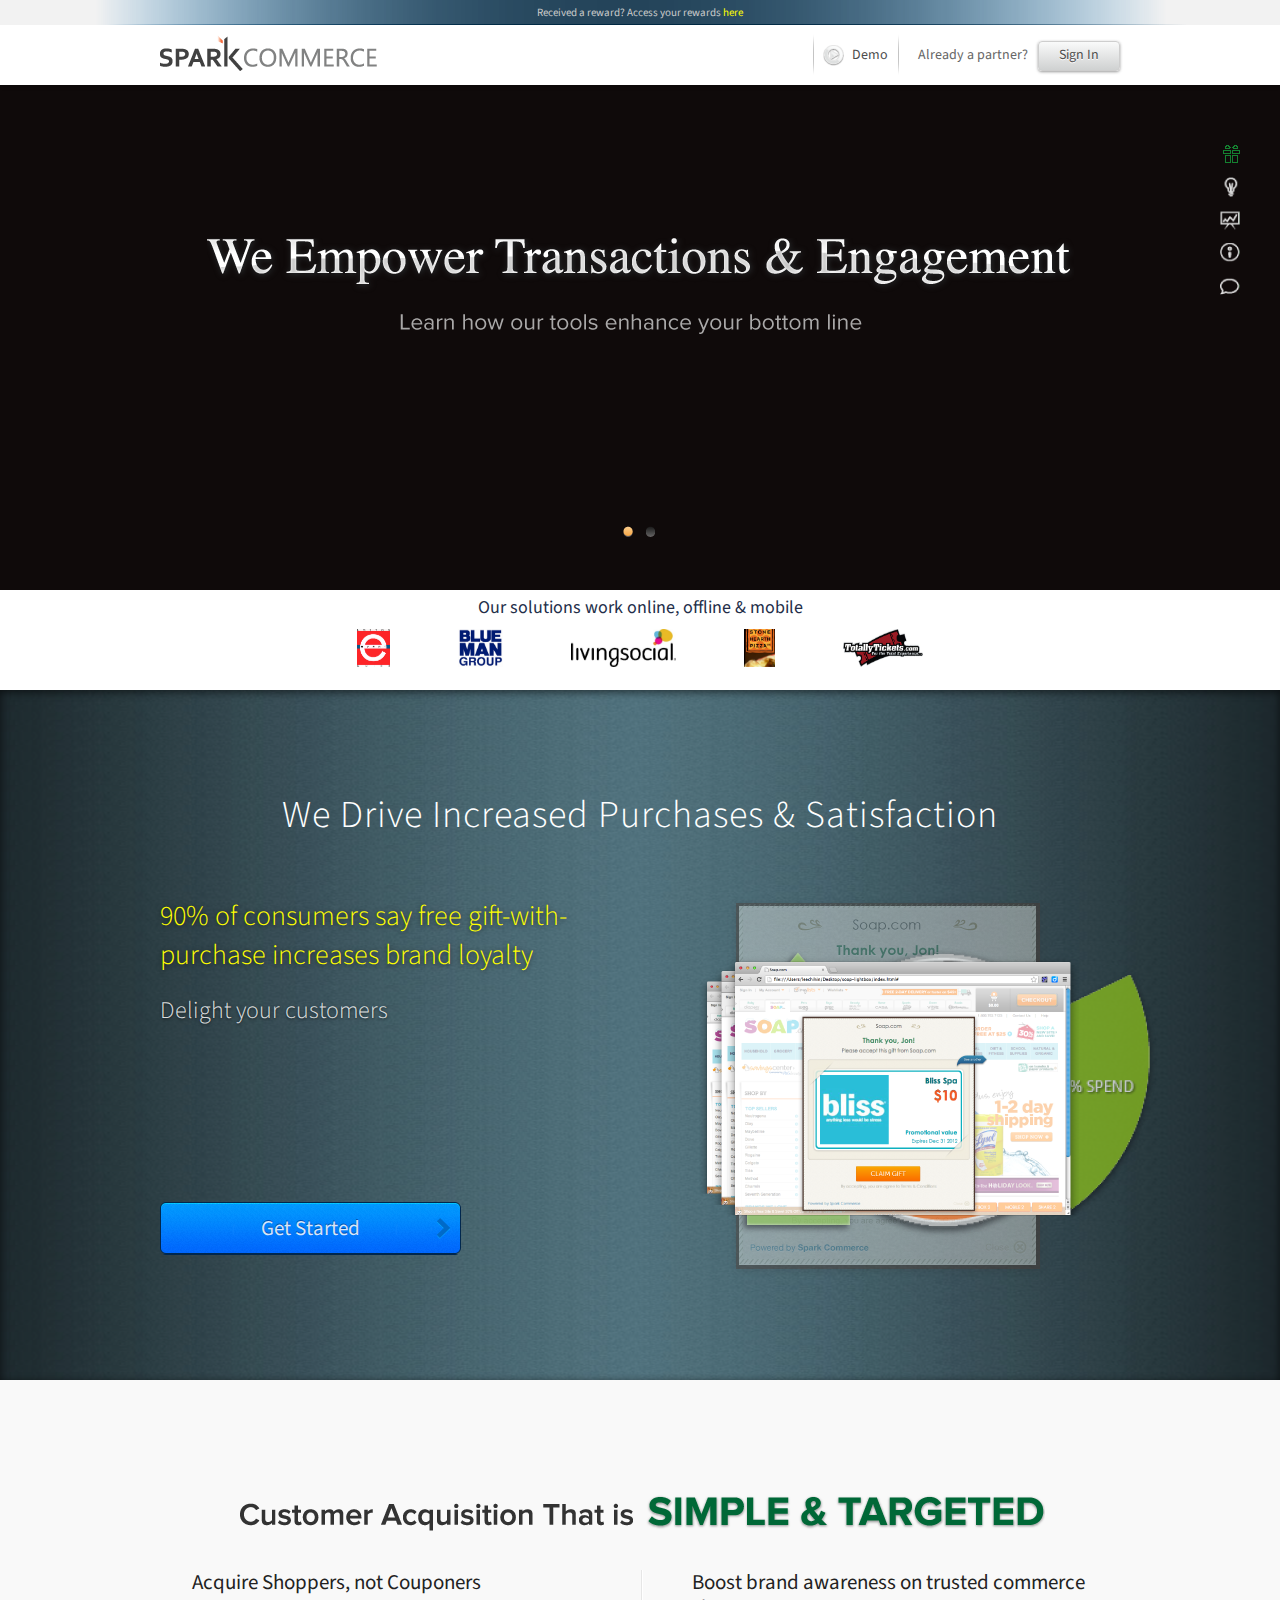
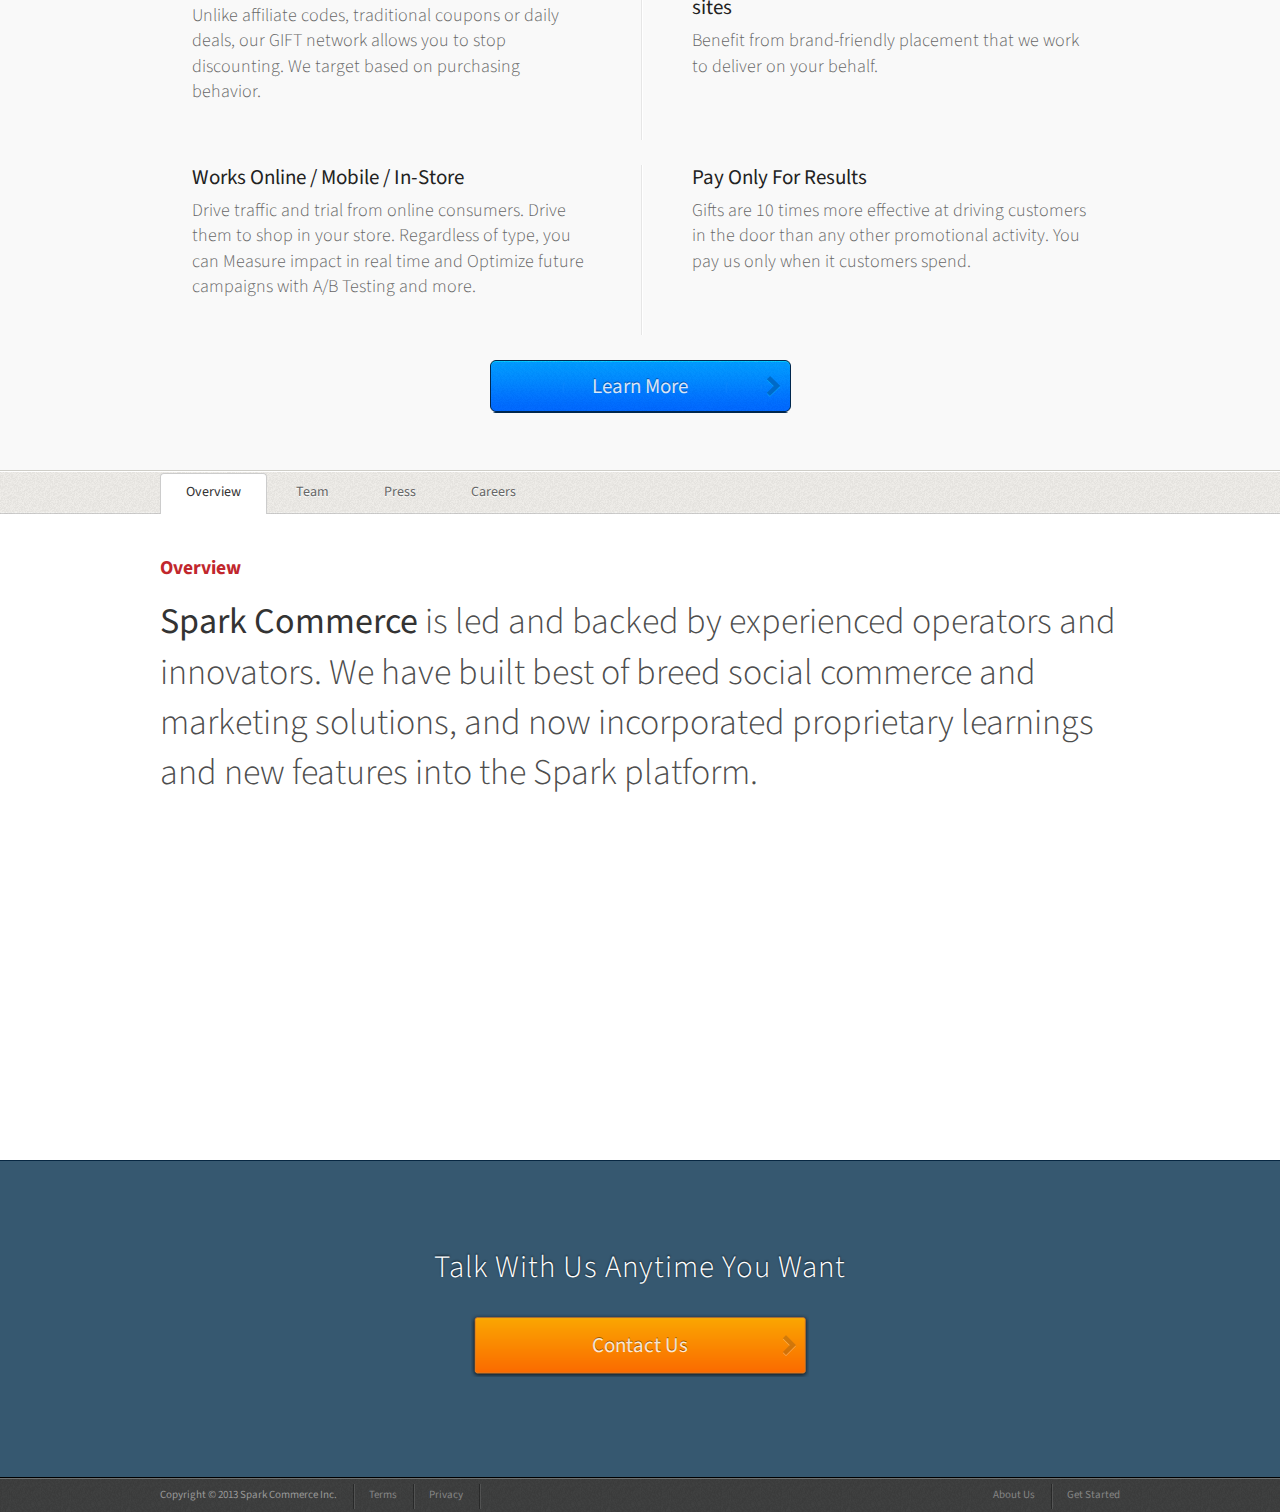
==== commit c772f294: "Added favicon" ====
--- a/public/index.html
+++ b/public/index.html
@@ -2,6 +2,7 @@
 <html>
 <head>
   <title>Spark Commerce</title>
+  <link rel="icon" type="image/ico" href="/favicon.ico"/>
   <link rel="stylesheet" type="text/css" href="assets/css/application.css" />
   <link href='http://fonts.googleapis.com/css?family=Source+Sans+Pro:300,400,700' rel='stylesheet' type='text/css'>
   <script type="text/javascript" src="assets/javascripts/modernizr-2.5.3.min.js"></script>
--- a/public/assets/css/application.css
+++ b/public/assets/css/application.css
@@ -296,8 +296,8 @@
 }
 
 #logo_link {
-  width: 194px;
-  height: 33px;
+  width: 220px;
+  height: 38px;
   margin-top: 10px;
   display: inline-block;
   background: url(../images/logo.png) no-repeat;
@@ -675,7 +675,7 @@
   left: 0;
   text-align: left;
   bottom: 100px;
-  z-index: 99;
+  z-index: 9;
 }
 
 #gift_slider {
@@ -715,10 +715,11 @@
 }
 
 #gift_slider .gift_caption > ul li {
-  font-size: 28px;
+  font-size: 24px;
   font-weight: 300;
   color: rgba(255,255,255,0.85);
-  line-height: 1.1em;
+  text-shadow: rgba(0,0,0,0.65) 0 1px 3px;
+  line-height: 1.3em;
   margin-bottom: 8px;
 }
 
@@ -1226,6 +1227,7 @@
   color: #232E49;
   text-shadow: 0 1px #fff;
   padding: 5px 0;
+  font-size: 18px;
 }
 
 #marquee_pane marquee {
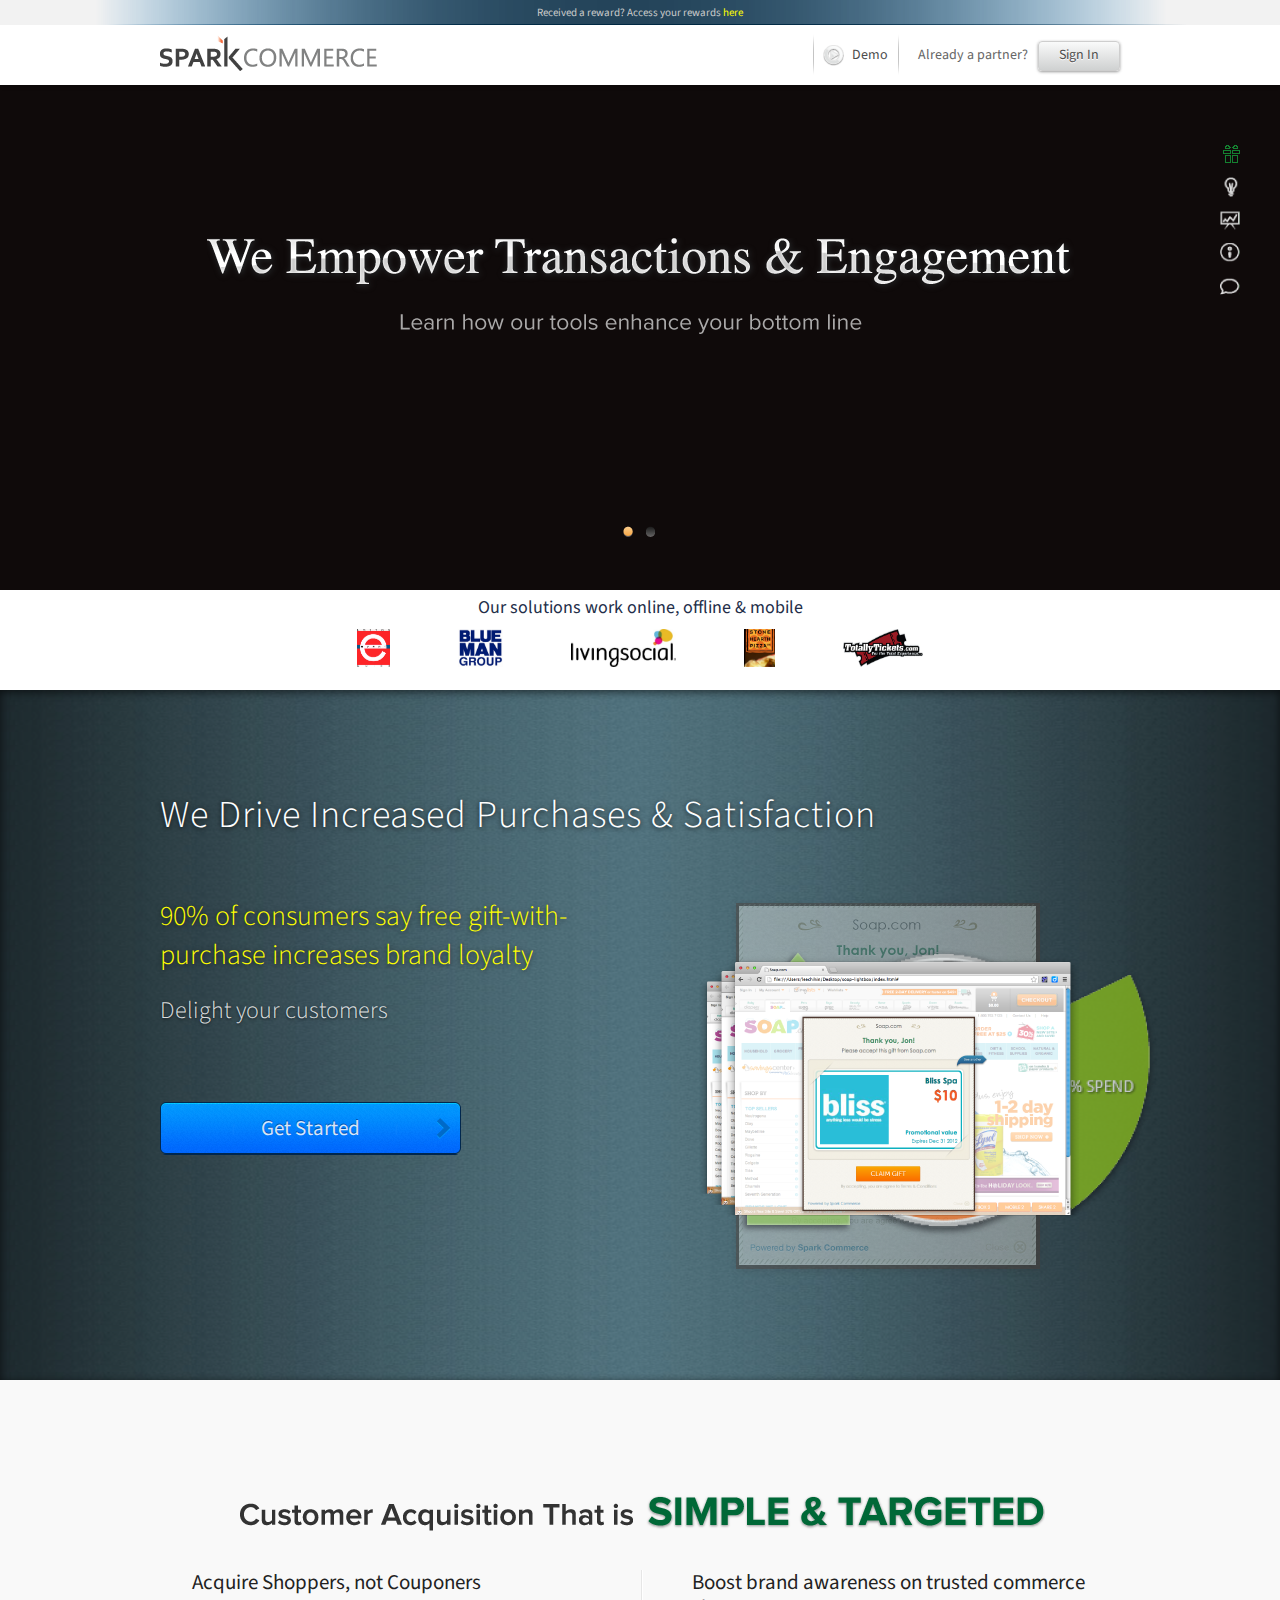
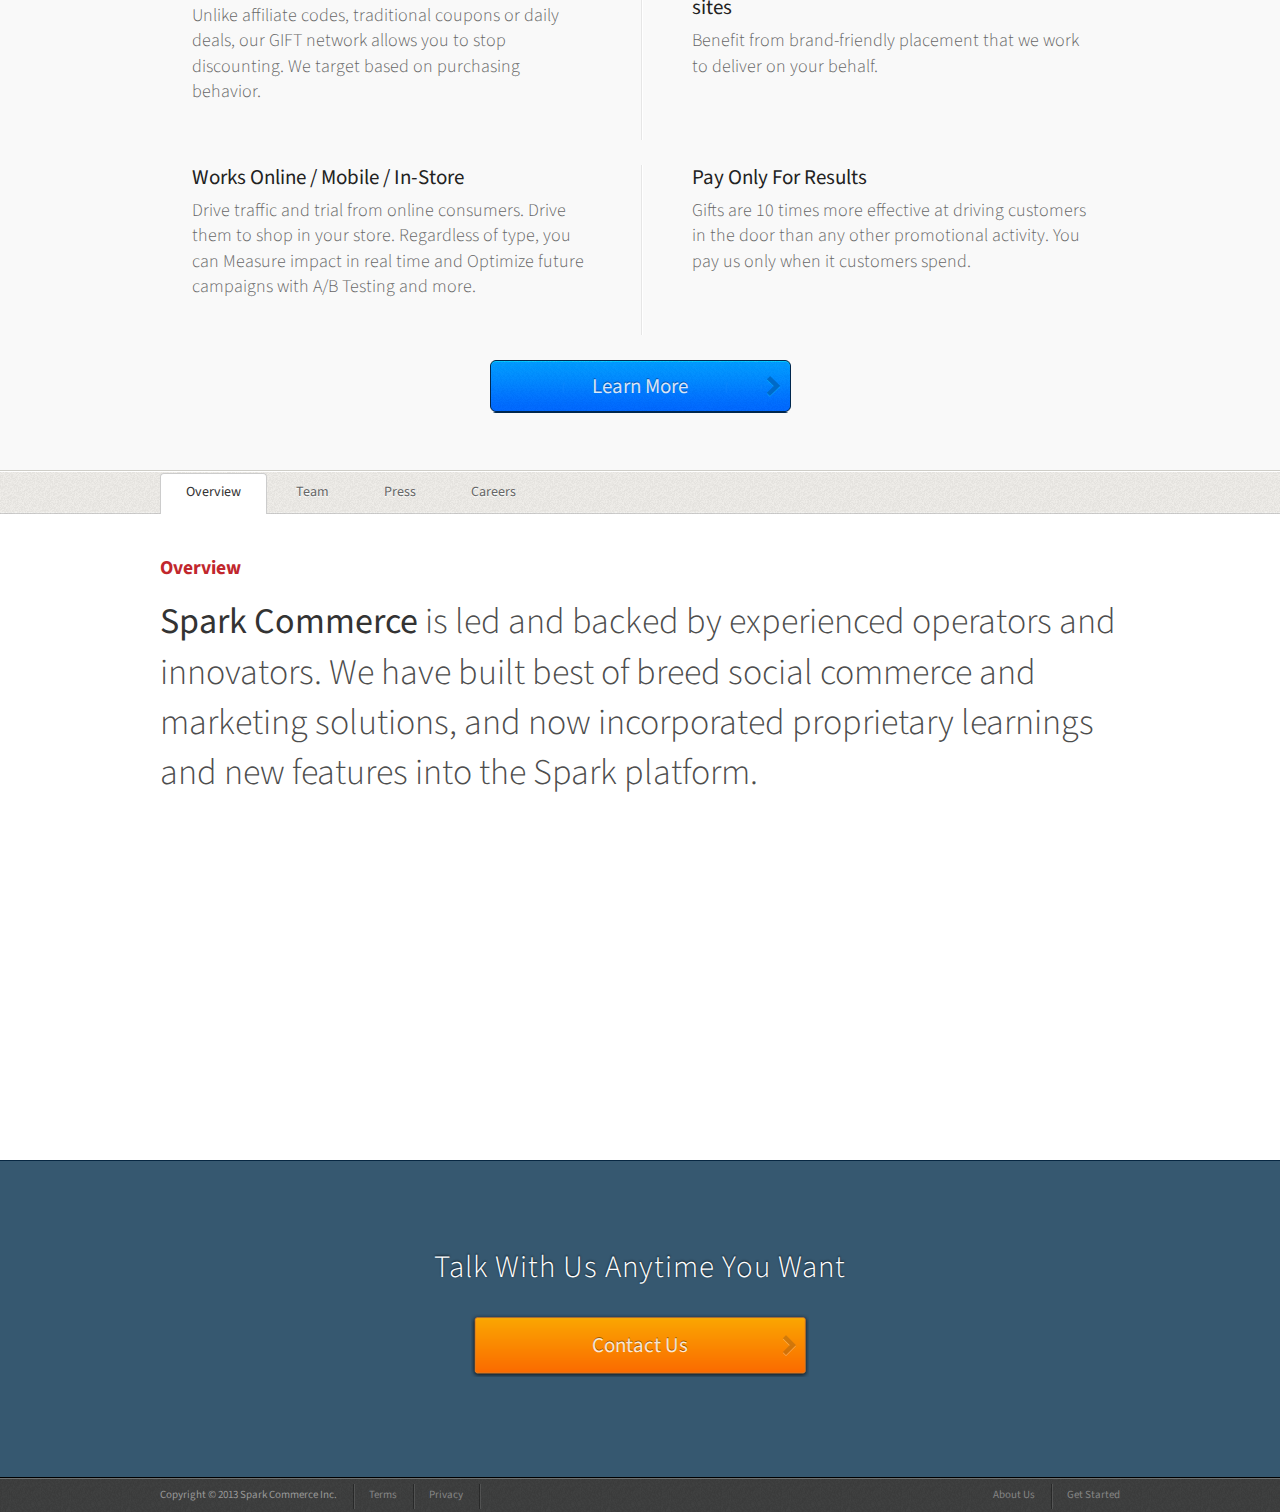
==== commit d31139fe: "Ear phone." ====
--- a/public/index.html
+++ b/public/index.html
@@ -417,14 +417,14 @@
     <div class="container">
       <span>Copyright &#169; 2013 Spark Commerce Inc.</span>
       <span class="divider"></span>
-      <a>Terms</a>
+      <a href="/#">Terms</a>
       <span class="divider"></span>
-      <a>Privacy</a>
+      <a href="/#">Privacy</a>
       <span class="divider"></span>
       <div class="pull_right">
-        <a>About Us</a>
+        <a href="/#/about-us">About Us</a>
         <span class="divider"></span>
-        <a>Get Started</a>
+        <a href="/#">Get Started</a>
       </div>
     </div>
   </footer>
--- a/public/assets/css/application.css
+++ b/public/assets/css/application.css
@@ -639,6 +639,11 @@
   height: 690px;
 }
 
+#gift h2 {
+  text-align: left !important;
+  text-shadow: rgba(0,0,0,0.75) 0 1px 5px;
+}
+
 #gift > .container {
   position: relative;
   height: 690px;
@@ -674,7 +679,7 @@
   position: absolute;
   left: 0;
   text-align: left;
-  bottom: 100px;
+  bottom: 200px;
   z-index: 9;
 }
 
@@ -1054,7 +1059,7 @@
 
 #about_us #team_wrapper .team_member.secondary:hover {
   overflow: visible;
-  z-index: 2;
+  z-index: 99;
 }
 
 #about_us #team_wrapper .team_member.secondary:hover h3,
@@ -1279,6 +1284,8 @@
 
 #contact_guide .button_orange {
   margin-top: 15px;
+  position: relative;
+  z-index: 11;
 }
 
 /* Contact Us */
@@ -1297,7 +1304,7 @@
 
 img.ear_phone {
   position: absolute;
-  bottom: -40px;
+  bottom: 0;
   right: 100px;
   z-index: 1;
 }
@@ -1531,9 +1538,11 @@
   background: url(../images/bg-footer.png) repeat-x top;
 }
 
-footer a {
+footer a,
+footer a:visited {
   color: #868686;
   cursor: pointer;
+  text-decoration: none;
 }
 
 footer a:hover {
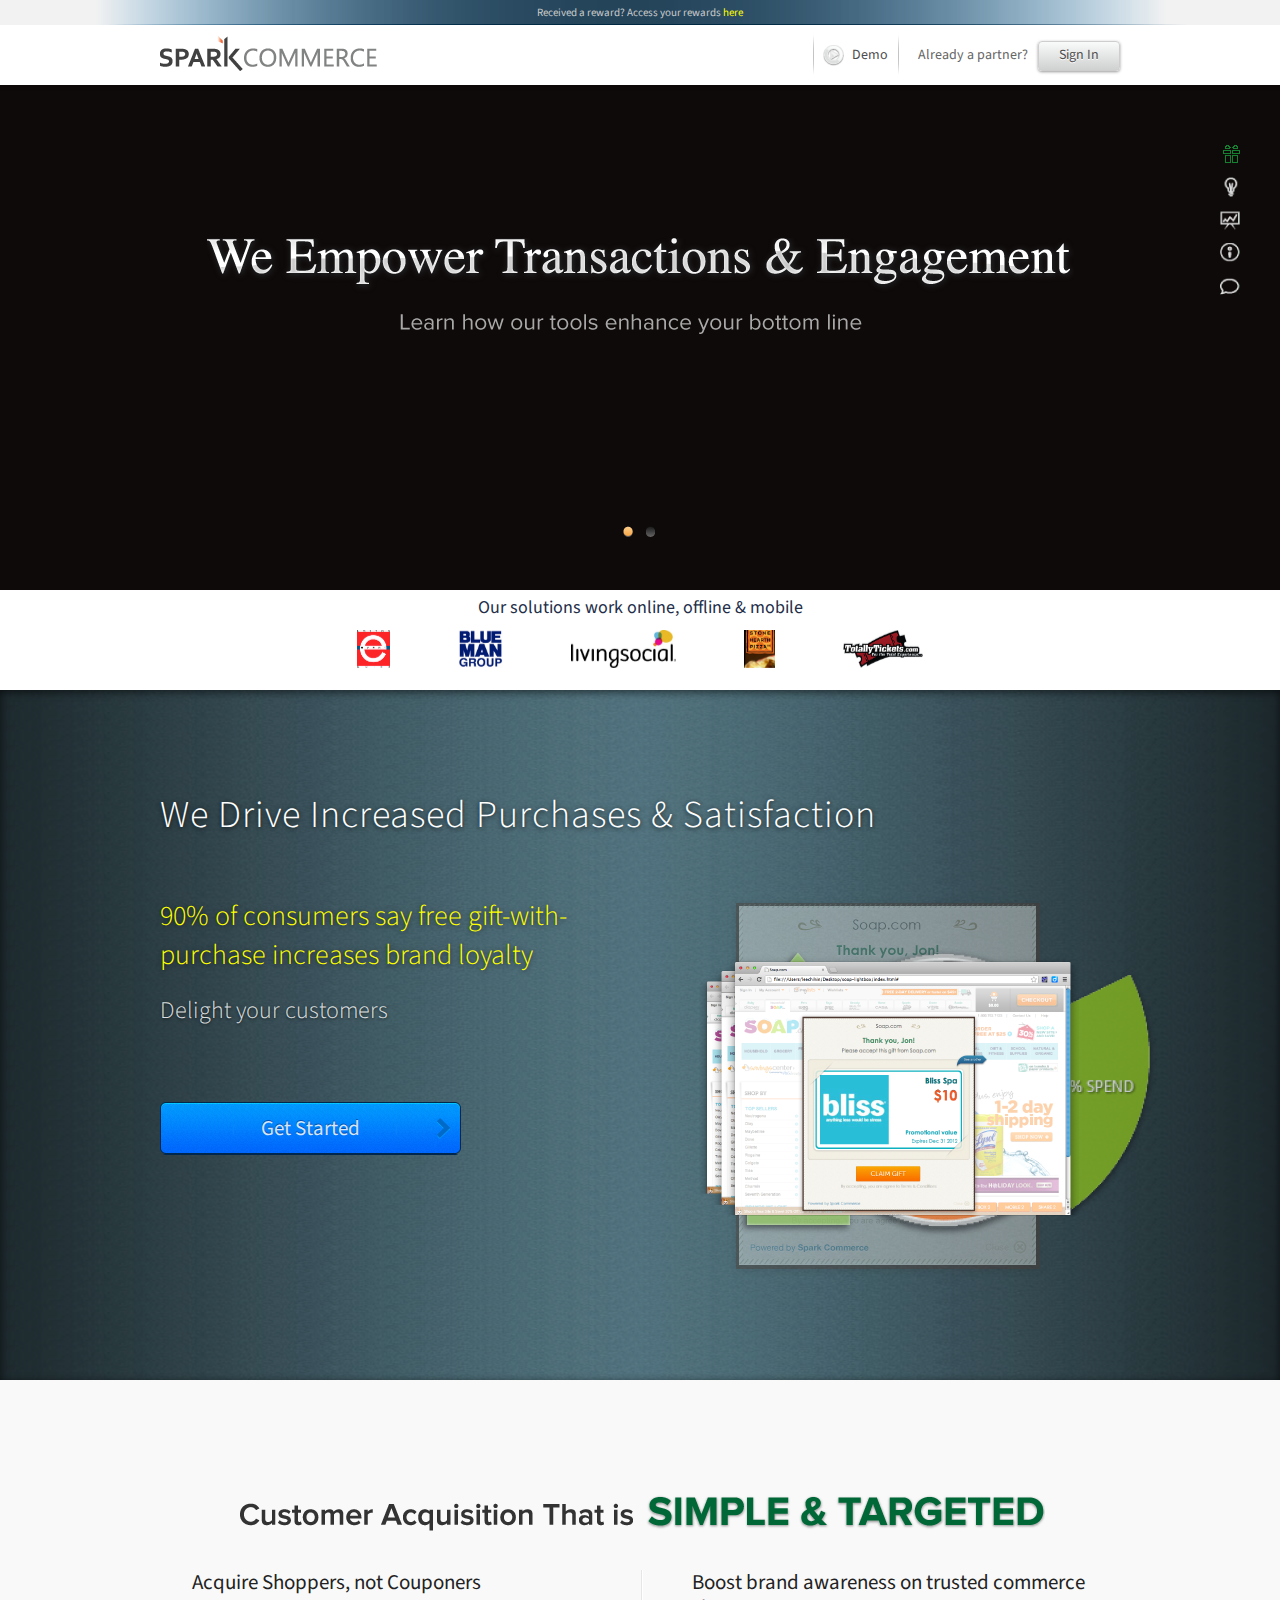
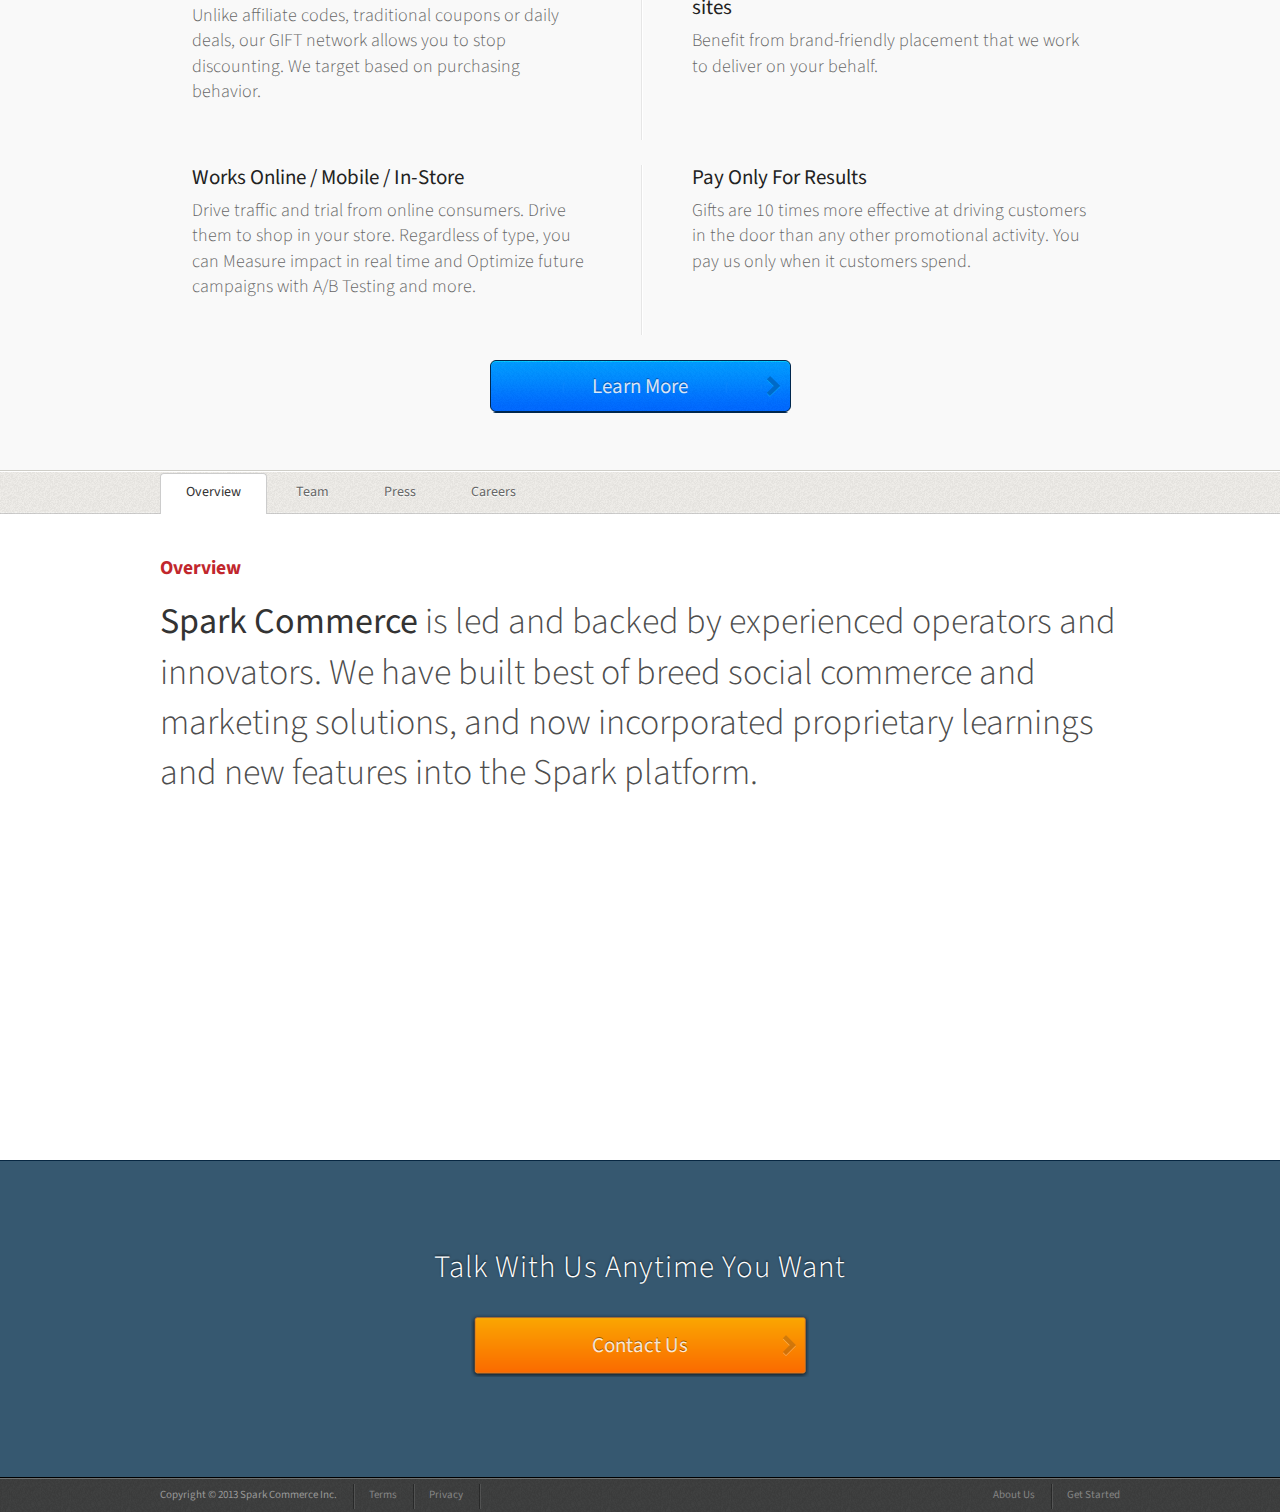
==== commit d364797f: "Team page." ====
--- a/public/index.html
+++ b/public/index.html
@@ -335,22 +335,22 @@
                 <h2>Team</h2>
                 <p>The Spark Commerce team is comprised of passionate people with a history of innovation and extensive ecommerce experience. The team is uniquely positioned to deliver a world-class solution with unrivaled service and support.</p>
                 <div id="team_wrapper">
-                  <div class="team_member primary">
+                  <div class="team_member">
                     <h3>Andrew Moss, Chief Executive Officer</h3>
                     <h6>Andrew is responsible for Spark&#8217;s overall vision and strategic direction</h6>
                     <p>Spark is the 4th enterprise Andrew has been principally involved with from inception, including BuyWithMe, Customink and Flagg Street Capital.   Most recently, Andrew managed Wingate Advisors, a strategic consulting firm providing multi-faceted guidance to investors and owners/entrepreneurs about digital and transactional business models.  Andrew was Founder/Director of <a href="http://buywithme.com">BuyWithMe.com</a>, a leading social e-commerce company that competed with Groupon and Living Social, from January 2009 until it was sold to Gilt Groupe in November 2011.  Andrew conceived and launched the business model, raising $25M+ venture capital from Matrix Partners and Bain Ventures and scaling the concept into a national company generating over $30M/year annual sales. Andrew also has a legal background with a law degree from NYU School of Law, JD 2001 and worked as a corporate attorney at Davis Polk & Wardwell and Highfields Capital.</p>
                   </div>
-                  <div class="team_member secondary">
+                  <div class="team_member">
                     <h3>Janssen Choong, Chief Technical Officer</h3>
                     <h6>Janssen leads the technology strategy, architecture and relationships of the Spark platform.</h6>
                     <p>Prior to Spark, Janssen was a partner at Horizon Connect, a strategic technology advisory firm. A hands on technology veteran, he has been involved in building solutions at scale in the travel, automotive, telecommunications & finance sectors, including <a href="http://www.hotwire.com/">Hotwire.com</a>.   In addition, he founded CouponHq, eMason (a rapid web development firm) & <a href="http://kereta.com/">Kereta.com</a>, an automotive classifieds venture. Janssen graduated from the University of Pennsylvania with a BSE in Computer Science & Engineering and a BA in Psychology.</p>
                   </div>
-                  <div class="team_member secondary">
+                  <div class="team_member">
                     <h3>Mathew Reason, VP of Partner Development</h3>
                     <h6>Matt cultivates and manages Spark&#8217;s network of partners and content providers.</h6>
                     <p>Prior to Spark, Matt led the Boston office at Gilt City, a subsidiary of the Gilt Groupe.  The Gilt Groupe had acquired Matt’s last company, BuyWithMe, where he began as the first business development professional, and part of the founding team.  Matt successfully launched and scaled BuyWithMe&#8217;s first market into one which was highly profitable, generating over 2M+ in yearly sales. Matt earned a BBA with highest honors from Emory&#8217;s Goizueta Business School.</p>
                   </div>
-                  <div class="team_member secondary">
+                  <div class="team_member">
                     <h3>Roger Zimmermann, Director of Engineering</h3>
                     <h6>Roger is responsible for the primary implementation and delivery of the Spark platform</h6>
                     <p>Roger has over ten years of experience in software development of consumer and enterprise software with a focus on security and privacy.<br/>Roger has started his career at IBM Research Zurich Laboratory focusing on privacy, cryptography, identity and has received an industry award for his contributions to a security hardware specification incorporated in millions of PCs. He then joined a startup in Vancouver, Canada to lead the development of software that gives users a seamless experience around identity having over hundred thousands of daily users. Wanting to give back more to humanity he decided to provide his skill sets to a philanthropic startup headquartered in Canada and operated from Malaysia. Here he led a team to convert residential programs into online learning experiences for worldwide market, simplifying its facilitation and increasing sales and reach. Roger holds a Master of Science from ETH Zurich.</p>
--- a/public/assets/css/application.css
+++ b/public/assets/css/application.css
@@ -1040,7 +1040,12 @@
   margin-right: 30px;
   margin-bottom: 25px;
   width: 420px;
+  height: 85px;
   margin-right: 35px;
+  overflow: hidden;
+  position: relative;
+  z-index: 1;
+  cursor: pointer;
 }
 
 #about_us #team_wrapper .team_member.primary {
@@ -1057,14 +1062,14 @@
   cursor: pointer;
 }
 
-#about_us #team_wrapper .team_member.secondary:hover {
+#about_us #team_wrapper .team_member:hover {
   overflow: visible;
   z-index: 99;
 }
 
-#about_us #team_wrapper .team_member.secondary:hover h3,
-#about_us #team_wrapper .team_member.secondary:hover h6,
-#about_us #team_wrapper .team_member.secondary:hover p {
+#about_us #team_wrapper .team_member:hover h3,
+#about_us #team_wrapper .team_member:hover h6,
+#about_us #team_wrapper .team_member:hover p {
   background: #0071BC !important;
   color: #fff !important;
 }
@@ -1085,15 +1090,15 @@
   color: #4d4d4d;
 }
 
-#about_us #team_wrapper .team_member.secondary:hover p {
+#about_us #team_wrapper .team_member:hover p {
   color: rgba(255,255,255,0.85) !important;
 }
 
-#about_us #team_wrapper .team_member.secondary:hover p a {
+#about_us #team_wrapper .team_member:hover p a {
   color: yellow;
 }
 
-#about_us #team_wrapper .team_member.secondary:hover h6 {
+#about_us #team_wrapper .team_member:hover h6 {
   color: rgba(255,255,255,0.75) !important;
 }
 
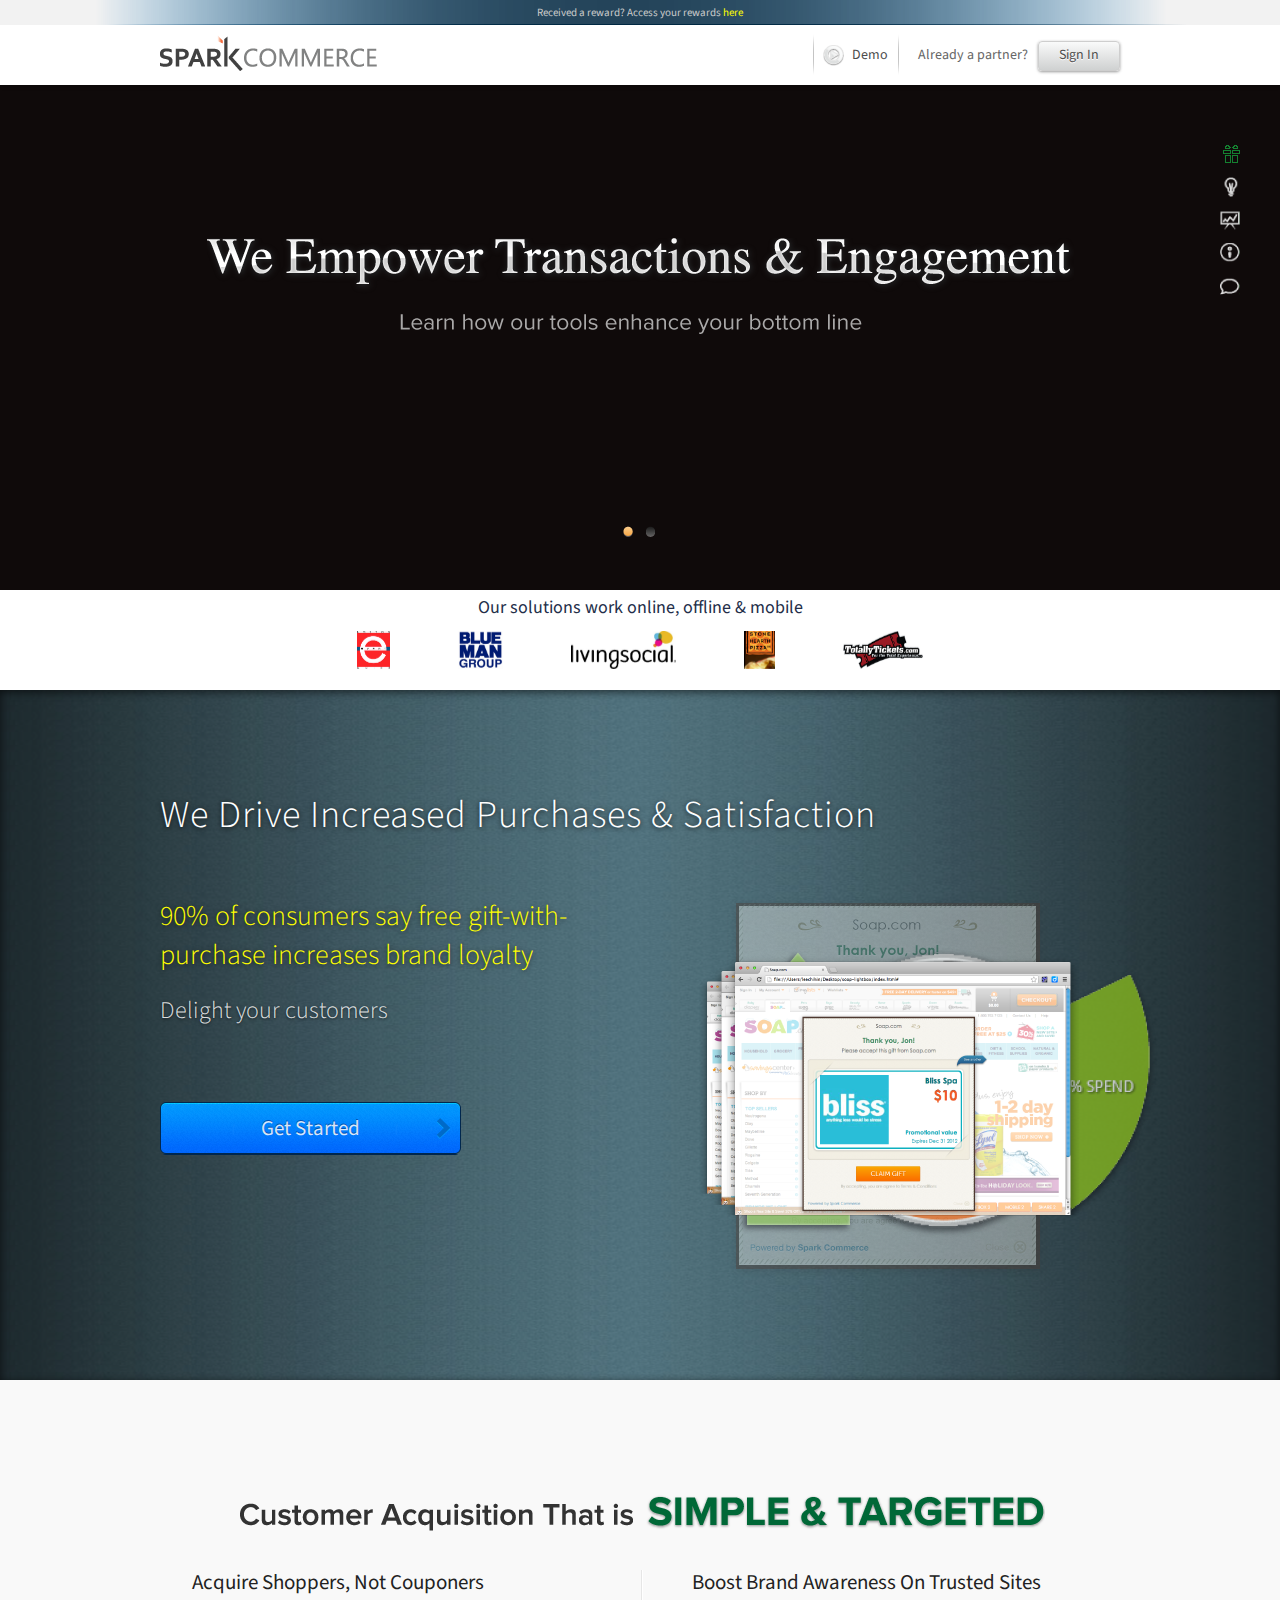
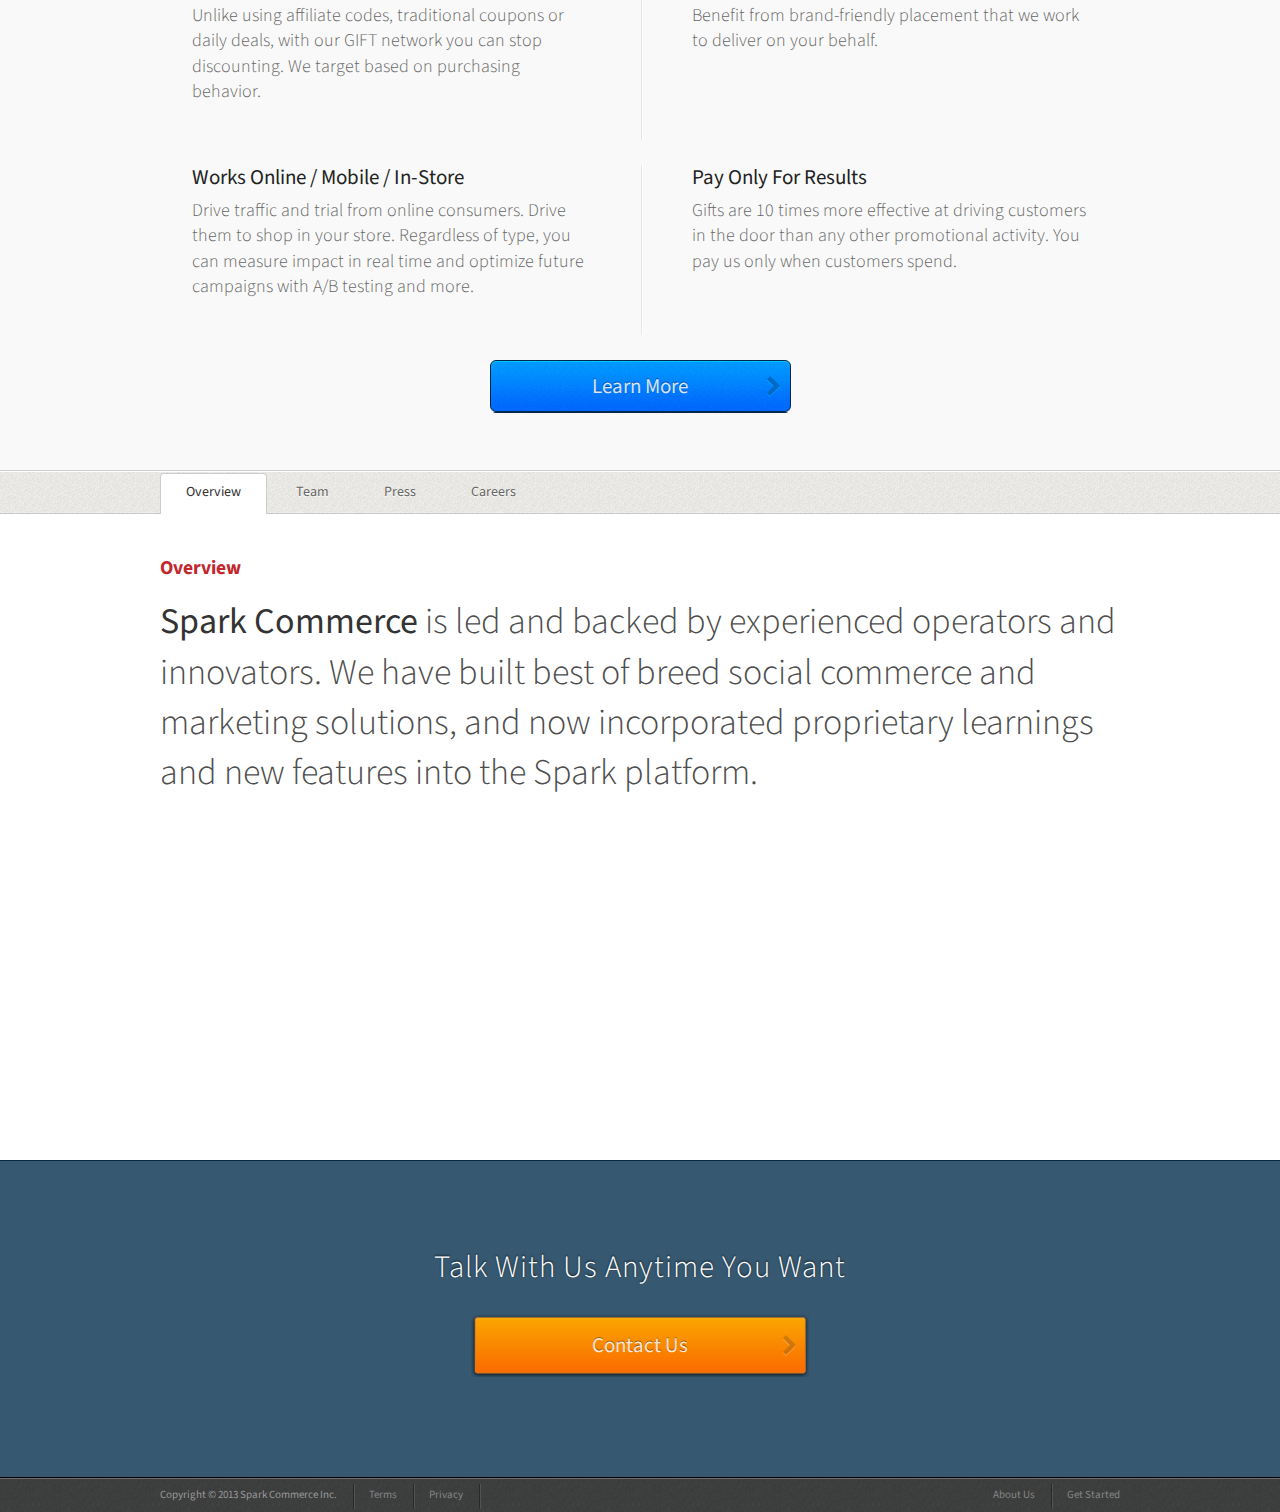
==== commit 3494f8ae: "Spark team update." ====
--- a/public/index.html
+++ b/public/index.html
@@ -1,7 +1,8 @@
 <!DOCTYPE html>
 <html>
 <head>
-  <title>Spark Commerce</title>
+  <title>Spark Commerce - Giving Incentives for Transacting (GIFT)</title>
+  <meta name="description" content="Spark Commerce provides rewards, gifts and other scalable solutions that catalyze commerce online, in-store and on mobile.">
   <link rel="icon" type="image/ico" href="/favicon.ico"/>
   <link rel="stylesheet" type="text/css" href="assets/css/application.css" />
   <link href='http://fonts.googleapis.com/css?family=Source+Sans+Pro:300,400,700' rel='stylesheet' type='text/css'>
@@ -286,23 +287,23 @@
         <h2><img src="assets/images/simple-targeted.png" alt="Customer Acquisition That is SIMPLE & TARGETED" /></h2>
         <div class="info_row">
           <span>
-            <h4>Acquire Shoppers, not Couponers</h4>
-            <p>Unlike affiliate codes, traditional coupons or daily deals, our GIFT network allows you to stop discounting. We target based on purchasing behavior.</p>
+            <h4>Acquire Shoppers, Not Couponers</h4>
+            <p>Unlike using affiliate codes, traditional coupons or daily deals, with our GIFT network you can stop discounting. We target based on purchasing behavior.</p>
           </span>
           <span class="divider"></span>
           <span>
-            <h4>Boost brand awareness on trusted commerce sites</h4>
+            <h4>Boost Brand Awareness On Trusted Sites</h4>
             <p>Benefit from brand-friendly placement that we work to deliver on your behalf.</p>
           </span>
           <div class="clearfix"></div>
           <span>
             <h4>Works Online / Mobile / In-Store</h4>
-            <p>Drive traffic and trial from online consumers. Drive them to shop in your store. Regardless of type, you can Measure impact in real time and Optimize future campaigns with A/B Testing and more.</p>
+            <p>Drive traffic and trial from online consumers. Drive them to shop in your store. Regardless of type, you can measure impact in real time and optimize future campaigns with A/B testing and more.</p>
           </span>
           <span class="divider"></span>
           <span>
             <h4>Pay Only For Results</h4>
-            <p>Gifts are 10 times more effective at driving customers in the door than any other promotional activity. You pay us only when it customers spend.</p>
+            <p>Gifts are 10 times more effective at driving customers in the door than any other promotional activity. You pay us only when customers spend.</p>
           </span>
           <div class="clearfix"></div>
           <a href="/#" class="button_blue">Learn More</a>
@@ -333,27 +334,27 @@
               
               <div class="panel" id="team">
                 <h2>Team</h2>
-                <p>The Spark Commerce team is comprised of passionate people with a history of innovation and extensive ecommerce experience. The team is uniquely positioned to deliver a world-class solution with unrivaled service and support.</p>
+<!--                <p>The Spark Commerce team is comprised of passionate people with a history of innovation and extensive ecommerce experience. The team is uniquely positioned to deliver a world-class solution with unrivaled service and support.</p> -->
                 <div id="team_wrapper">
                   <div class="team_member">
-                    <h3>Andrew Moss, Chief Executive Officer</h3>
+                    <h3>Andrew Moss, Chief Executive Officer <a href="http://www.linkedin.com/in/andrewjmoss"><img src="assets/images/linkedin-icon.png"></a></h3>
                     <h6>Andrew is responsible for Spark&#8217;s overall vision and strategic direction</h6>
                     <p>Spark is the 4th enterprise Andrew has been principally involved with from inception, including BuyWithMe, Customink and Flagg Street Capital.   Most recently, Andrew managed Wingate Advisors, a strategic consulting firm providing multi-faceted guidance to investors and owners/entrepreneurs about digital and transactional business models.  Andrew was Founder/Director of <a href="http://buywithme.com">BuyWithMe.com</a>, a leading social e-commerce company that competed with Groupon and Living Social, from January 2009 until it was sold to Gilt Groupe in November 2011.  Andrew conceived and launched the business model, raising $25M+ venture capital from Matrix Partners and Bain Ventures and scaling the concept into a national company generating over $30M/year annual sales. Andrew also has a legal background with a law degree from NYU School of Law, JD 2001 and worked as a corporate attorney at Davis Polk & Wardwell and Highfields Capital.</p>
                   </div>
                   <div class="team_member">
-                    <h3>Janssen Choong, Chief Technical Officer</h3>
+                    <h3>Janssen Choong, Chief Technical Officer <a href="http://www.linkedin.com/in/jchoong"><img src="assets/images/linkedin-icon.png"></a></h3>
                     <h6>Janssen leads the technology strategy, architecture and relationships of the Spark platform.</h6>
-                    <p>Prior to Spark, Janssen was a partner at Horizon Connect, a strategic technology advisory firm. A hands on technology veteran, he has been involved in building solutions at scale in the travel, automotive, telecommunications & finance sectors, including <a href="http://www.hotwire.com/">Hotwire.com</a>.   In addition, he founded CouponHq, eMason (a rapid web development firm) & <a href="http://kereta.com/">Kereta.com</a>, an automotive classifieds venture. Janssen graduated from the University of Pennsylvania with a BSE in Computer Science & Engineering and a BA in Psychology.</p>
+                    <p>Prior to Spark, Janssen was a partner at Horizon Connect, a strategic technology advisory firm. A hands on technology veteran, he has been involved in building solutions at scale in the travel, automotive, telecommunications & finance sectors, including <a href="http://www.hotwire.com/">Hotwire.com</a>.   In addition, he founded CouponHq, eMason (a rapid web development firm) & a Malaysian <a href="http://kereta.com/">Kereta.com</a>, an automotive classifieds venture. Janssen graduated from the University of Pennsylvania with a BSE in Computer Science & Engineering and a BA in Psychology.</p>
                   </div>
                   <div class="team_member">
-                    <h3>Mathew Reason, VP of Partner Development</h3>
+                    <h3>Mathew Reason, VP of Partner Development <a href="http://www.linkedin.com/in/mattreason"><img src="assets/images/linkedin-icon.png"></a></h3>
                     <h6>Matt cultivates and manages Spark&#8217;s network of partners and content providers.</h6>
-                    <p>Prior to Spark, Matt led the Boston office at Gilt City, a subsidiary of the Gilt Groupe.  The Gilt Groupe had acquired Matt’s last company, BuyWithMe, where he began as the first business development professional, and part of the founding team.  Matt successfully launched and scaled BuyWithMe&#8217;s first market into one which was highly profitable, generating over 2M+ in yearly sales. Matt earned a BBA with highest honors from Emory&#8217;s Goizueta Business School.</p>
+                    <p>Prior to Spark, Matt led the Boston office at Gilt City, a subsidiary of the Gilt Groupe.  The Gilt Groupe had acquired Matt's last company, BuyWithMe, where he began as the first business development professional, and part of the founding team.  Matt successfully launched and scaled BuyWithMe&#8217;s first market into one which was highly profitable, generating over 2M+ in yearly sales. Matt earned a BBA with highest honors from Emory&#8217;s Goizueta Business School.</p>
                   </div>
                   <div class="team_member">
-                    <h3>Roger Zimmermann, Director of Engineering</h3>
+                    <h3>Roger Zimmermann, Director of Engineering <a href="http://www.linkedin.com/in/zimmermannroger"><img src="assets/images/linkedin-icon.png"></a></h3>
                     <h6>Roger is responsible for the primary implementation and delivery of the Spark platform</h6>
-                    <p>Roger has over ten years of experience in software development of consumer and enterprise software with a focus on security and privacy.<br/>Roger has started his career at IBM Research Zurich Laboratory focusing on privacy, cryptography, identity and has received an industry award for his contributions to a security hardware specification incorporated in millions of PCs. He then joined a startup in Vancouver, Canada to lead the development of software that gives users a seamless experience around identity having over hundred thousands of daily users. Wanting to give back more to humanity he decided to provide his skill sets to a philanthropic startup headquartered in Canada and operated from Malaysia. Here he led a team to convert residential programs into online learning experiences for worldwide market, simplifying its facilitation and increasing sales and reach. Roger holds a Master of Science from ETH Zurich.</p>
+                    <p>Roger has over ten years of experience in software development of consumer and enterprise software with a focus on security and privacy. Roger started his career at IBM Research Zurich Laboratory focusing on privacy, cryptography, identity and has received an industry award for his contributions to a security hardware specification incorporated in millions of PCs. He then joined a startup in Vancouver, Canada to lead the development of software that gives users a seamless experience around identity having over hundred thousands of daily users. Wanting to give back more to humanity he decided to provide his skill sets to a philanthropic startup headquartered in Canada and operated from Malaysia. Here he led a team to convert residential programs into online learning experiences for worldwide market, simplifying its facilitation and increasing sales and reach. Roger holds a Master of Science from ETH Zurich.</p>
                   </div>
                   <div class="clearfix"></div>
                 </div><!-- /#team_wrapper -->
@@ -362,23 +363,22 @@
               <div class="panel" id="press">
                 <h2>Press</h2>
                 <table id="news_table" >
-                  <tr>
-                    <td class="logo_col"><img src="assets/images/samples/logo.png" alt="" /></td>
-                    <td class="text_col">
-                      <h3>How CEOs Can Personally Recruit Top Talent : 500friends&#8217; Approach</h3>
-                      <p>I recently received a note from the CEO of a company in San Francisco who wanted me to check out a letter posted on his website that he uses to attract talented employees. I&#8217;m impressed with his unique approach to hiring in what is an incredibly competitive market: software engineers in Silicon Valley. Before I get more into his hiring strategy, let me tell you more about this CEO... <a>READ MORE</a></p>
-                      <div class="time_stamp">Posted on Nov 28, 2012, by Inc.com</div>
-                    </td>
-                  </tr>
+		  <tr>
+		    <td class="logo_col">
+		      <a href="http://www.prnewswire.com/news-releases/spark-commerce-offers-new-online-to-offline-promotions--analytics-platform-185562\
+122.html"><img src="images/prnewswire.gif"></a>
+		    </td>
+		    <td class="text_col">
+		      <h3><a href="http://www.prnewswire.com/news-releases/spark-commerce-offers-new-online-to-offline-promotions--analytics-platform-185562122.html">Spark Commerce Offers New Online-to-Offline Promotions & Analytics Platform</a></h3>
+		      <p>
+			Spark Commerce has been working with select SMBs and marketing companies to help them improve their marketing reach and ROI using a unique card-linked and mobile redemption & analytics system.  Tools for increasing social activity and engagement are incorporated into the platform.
+		      </p>
+                      <div class="time_stamp">PRNewswire, Jan 3rd, 2013</div>
+		    </td>
+		  </tr>
                   <tr class="empty_row"><td></td></tr>
-                  <tr>
-                    <td class="logo_col"><img src="assets/images/samples/logo-2.png" alt="" /></td>
-                    <td class="text_col">
-                      <h3>eCampus Launches Loyalty Program</h3>
-                      <p>Students returning to college campuses and high schools in the next few weeks will be able to take advantage of a new loyalty rewards program from eCampus.com, an online book retailer that sells and rents books to high school and college students. The company&#8217;s newly launched eWards loyalty program enables students to save money on future textbook purchases and retails... <a>READ MORE</a></p>
-                      <div class="time_stamp">Loyalty360.org, Aug 16, 2012</div>
-                    </td>
-                  </tr>
+
+
                 </table>
               </div><!-- /#press -->
               
@@ -387,14 +387,13 @@
                 <span class="text_col">
                   <h3>Join Our Team</h3>
                   <p>Spark Commerce is building unique and scalable solutions that work for top brands and category leaders to improve their bottom lines.  Come team up alongside top entrepreneurs and technologists to help create the leading platform for catalyzing commerce online, offline and mobile.</p>
-                  <p><img src="assets/images/envelop.png" alt="" />&nbsp;&nbsp;&nbsp;If you are intellectually curious, logical, ethical and driven please apply for an open position or submit your resume to <a href="mailto:jobs@sparkcommerce.com">jobs@sparkcommerce.com</a>.</p>
+                  <p>
+		    If you are intellectually curious, logical, ethical and driven please apply for an open position or submit your resume to <a href="mailto:careers@sparkcommerce.com"> <img src="assets/images/envelop.png" alt="" /> careers@sparkcommerce.com</a>.</p>
                 </span>
                 <span class="jobs_col">
-                  <a href="" class="job_link">Manager, Customer Success</a>
-                  <a href="" class="job_link">Lead Developer Advocate</a>
-                  <a href="" class="job_link">Ruby on Rails Extraordinaire</a>
-                  <a href="" class="job_link">Marketing Manager (B2B)</a>
-                  <a href="" class="job_link">Account Executive (Inside Sales)</a>
+                  <a href="contact.html" class="job_link">Lead Designer</a>
+                  <a href="contact.html" class="job_link">Lead Developer - Python/Django</a>
+                  <a href="contact.html" class="job_link">Director of Sales</a>
                 </span>
               </div><!-- /#careers -->
               
@@ -430,6 +429,21 @@
   </footer>
   <div id="top_button"><a href="/#"><span class="inner_text">Back To Top</span><span class="icon"></a></span></div>
 
+<script type="text/javascript">
+
+  var _gaq = _gaq || [];
+  _gaq.push(['_setAccount', 'UA-33109783-1']);
+  _gaq.push(['_setDomainName', 'sparkcommerce.com']);
+  _gaq.push(['_trackPageview']);
+
+  (function() {
+    var ga = document.createElement('script'); ga.type = 'text/javascript'; ga.async = true;
+    ga.src = ('https:' == document.location.protocol ? 'https://ssl' : 'http://www') + '.google-analytics.com/ga.js';
+    var s = document.getElementsByTagName('script')[0]; s.parentNode.insertBefore(ga, s);
+  })();
+
+</script>
+
 </body>
 
 </html>
--- a/public/assets/css/application.css
+++ b/public/assets/css/application.css
@@ -332,6 +332,15 @@
   vertical-align: middle;
 }
 
+nav a.current .icon {
+  background: url(../images/icon-sprite-light.png) no-repeat;
+}
+
+nav a.current,
+nav a:hover {
+  color: rgb(190, 230, 247) !important;
+}
+
 nav a .icon.contact {
   background-position: -35px 0;
 }
@@ -1424,8 +1433,9 @@
 
 #contact_wrapper .right_col {
   width: 300px;
-  margin-top: 74px;
-  padding: 15px;
+  margin-top: 48px;
+  margin-right: -5px;
+  padding: 15px 15px 15px 15px;
   background: rgba(255,255,255,0.15);
   -webkit-border-radius: 3px;
   -moz-border-radius: 3px;
@@ -1447,8 +1457,9 @@
 
 .contact_info_list span.pull_right {
   font-size: 12px;
-  font-style: italic;
-  color: #06263C;
+//  font-style: italic;
+//  color: #06263C;
+  color: #ccc
 }
 
 .contact_info_list a {
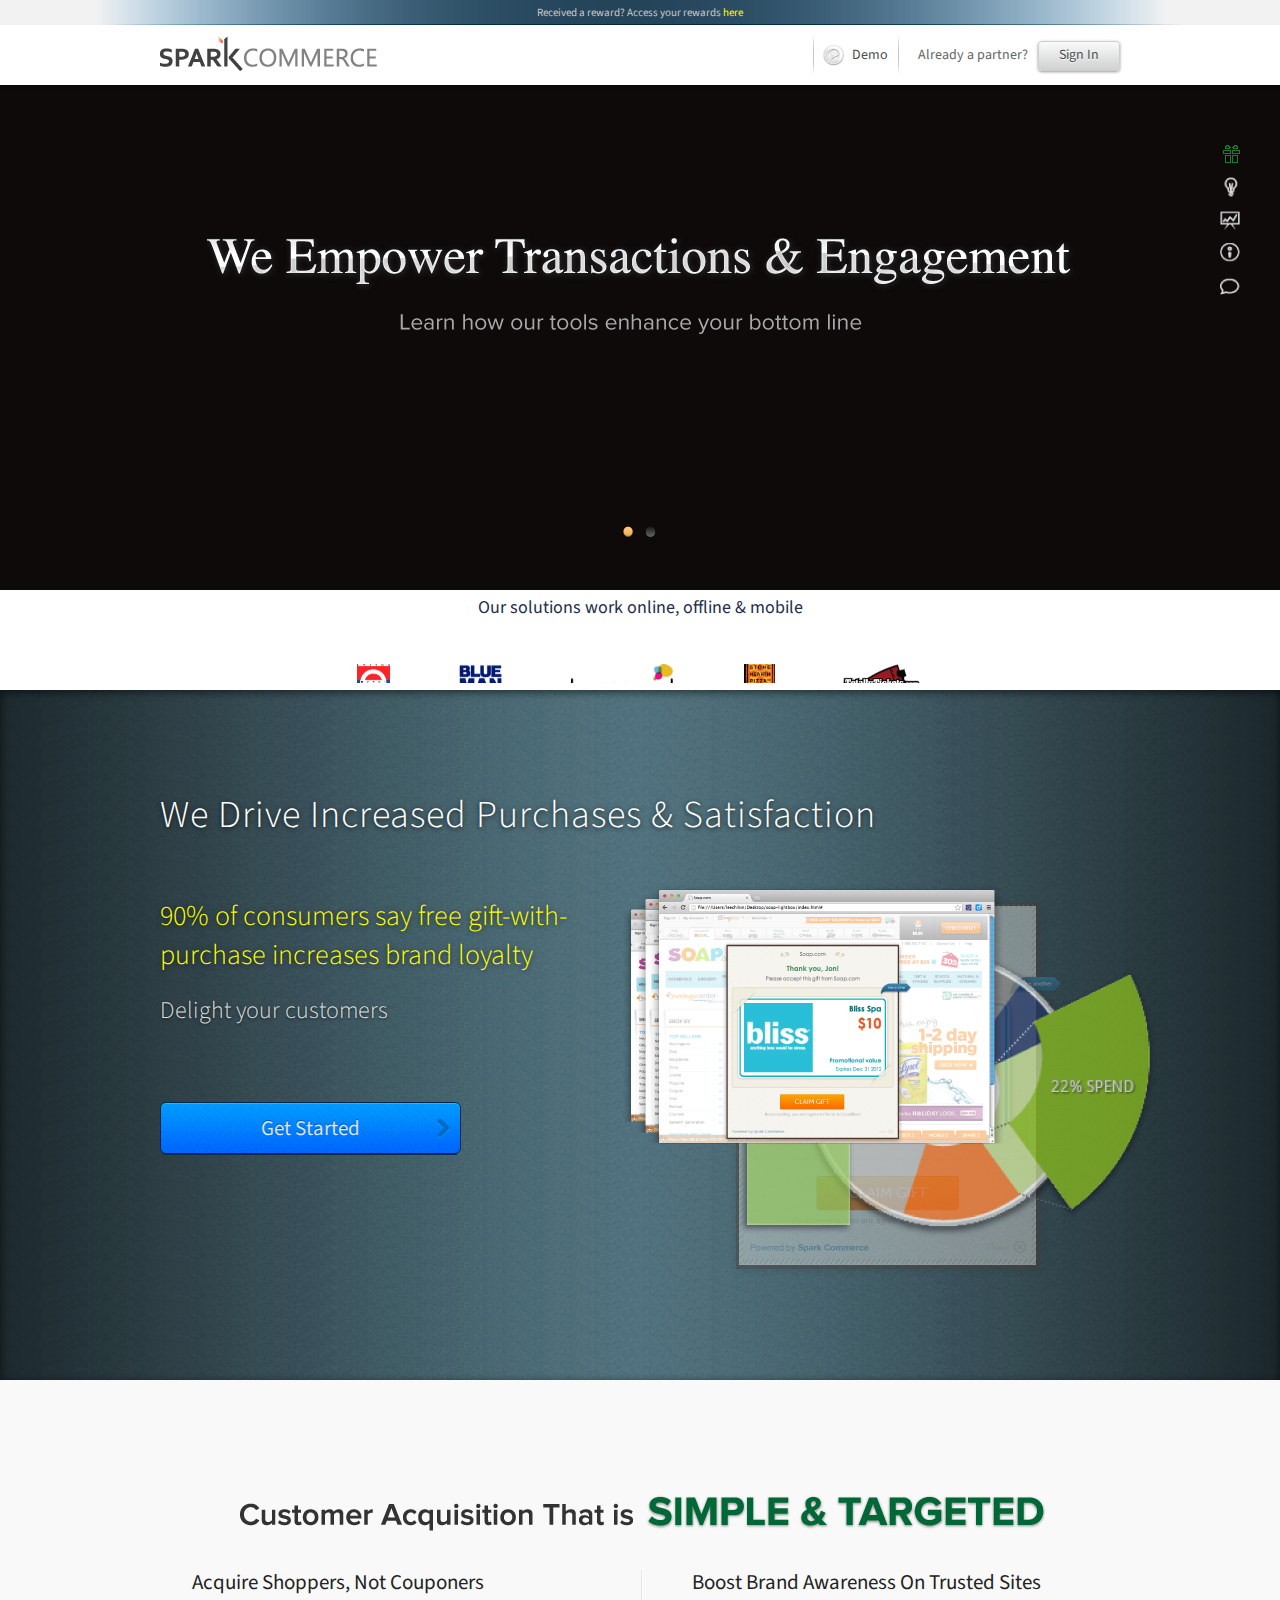
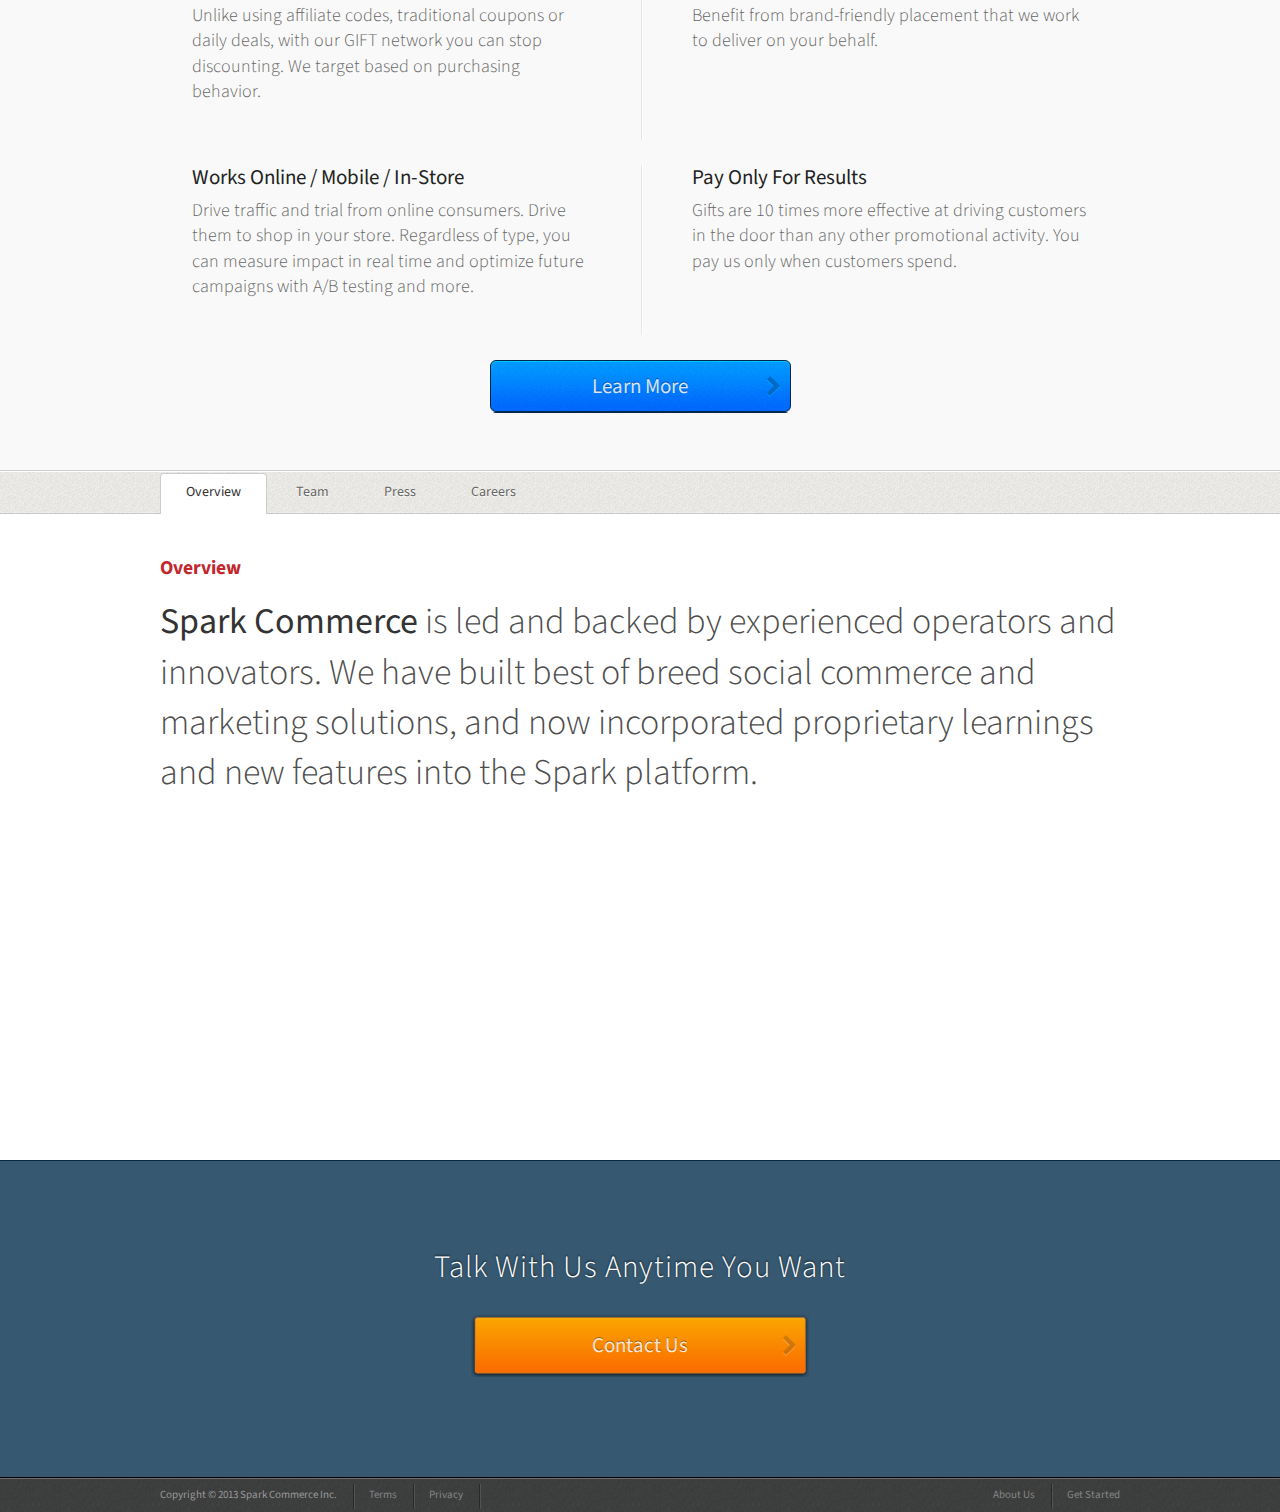
==== commit 2fa720d5: "Dropdown login." ====
--- a/public/index.html
+++ b/public/index.html
@@ -52,7 +52,19 @@
             Demo
           </a>
           <span class="divider signin"></span>
-          <span id="partner_session" class="signin"><span>Already a partner?</span><a class="button_gray">Sign In</a></span>
+          <span id="partner_session" class="signin"><span>Already a partner?</span><a class="button_gray signin_link">Sign In</a></span>
+          <div id="login_lightbox" class="hide">
+            <form action="https://rewards.sparkcommerce.com/login" method="post">
+              <p>Email</p>
+              <div class="textbox"><input name="email" type="email" /></div>
+              <p>Password</p>
+              <div class="textbox"><input name="password" type="password" /></div>
+              <div class="clearfix"></div>
+              <input class="button_orange_2" value="Sign In" />
+              <div class="clearfix"></div>
+              <div class="login_alternate"><a href="https://rewards.sparkcommerce.com/accounts/password/reset/">Forgot</a> your password? <a href="https://rewards.sparkcommerce.com/accounts/register/">Need an account?</a></div>
+            </form>
+          </div>
         </nav>
       </div>
     </div><!-- /#main_nav -->
--- a/public/assets/css/application.css
+++ b/public/assets/css/application.css
@@ -202,8 +202,31 @@
   cursor: pointer;
 }
 
-.button_orange:hover {
-  color: #fff;
+.button_orange:hover,
+.button_orange_2:hover {
+  color: #fff !important;
+}
+
+.button_orange_2 {
+  cursor: pointer;
+  padding: 8px 0 9px;
+  font-size: 17px;
+  outline: none;
+  text-align: center;
+  text-shadow: 0 -1px #d27b00;
+  color: #faead7 !important;
+  border: 1px solid #a96b30;
+  border-radius: 4px;
+  box-shadow: 0 1px 4px 0 rgba(0,0,0,0.4);
+  background: #faa301; /* Old browsers */
+  background: -moz-linear-gradient(top,  #faa301 0%, #fa6b00 100%); /* FF3.6+ */
+  background: -webkit-gradient(linear, left top, left bottom, color-stop(0%,#faa301), color-stop(100%,#fa6b00)); /* Chrome,Safari4+ */
+  background: -webkit-linear-gradient(top,  #faa301 0%,#fa6b00 100%); /* Chrome10+,Safari5.1+ */
+  background: -o-linear-gradient(top,  #faa301 0%,#fa6b00 100%); /* Opera 11.10+ */
+  background: -ms-linear-gradient(top,  #faa301 0%,#fa6b00 100%); /* IE10+ */
+  background: linear-gradient(to bottom,  #faa301 0%,#fa6b00 100%); /* W3C */
+  filter: progid:DXImageTransform.Microsoft.gradient( startColorstr='#faa301', endColorstr='#fa6b00',GradientType=0 ); /* IE6-9 */
+  
 }
 
 .button_gray {
@@ -226,6 +249,10 @@
   
 }
 
+.button_gray:hover {
+  color: #404950 !important;
+}
+
 #top_button {
   position: fixed;
   bottom: 30px;
@@ -287,7 +314,7 @@
 
 #main_nav {
   position: relative;
-  z-index: 1;
+  z-index: 100;
   height: 60px;
   background: #fff;
   -webkit-box-shadow: 0 1px 4px 0 rgba(0,0,0,0.3);
@@ -305,6 +332,7 @@
 
 nav {
   float: right;
+  position: relative;
 }
 
 nav a {
@@ -393,6 +421,56 @@
 header.fixed_hide nav .signin {
   display: none;
   opacity: 0;
+}
+
+#login_lightbox {
+  width: 250px;
+  background: #365870;
+  color: #fff;
+  position: absolute;
+  top: 70px;
+  right: 0;
+  padding: 10px;
+  border-radius: 6px;
+  box-shadow: 0 1px 6px 0 rgba(0,0,0,0.45);
+  -webkit-transition: top 0.1s;
+  -moz-transition: top 0.1s;
+  -o-transition: top 0.1s;
+  transition: top 0.1s;
+}
+
+#login_lightbox.hide {
+  top: -350px;
+}
+
+#login_lightbox .textbox input {
+  width: 230px !important;
+}
+
+#login_lightbox .button_orange_2 {
+  width: 248px;
+  margin: 10px 0 5px;
+}
+
+#login_lightbox p {
+  padding: 8px 0 2px;
+  color: rgba(255,255,255,0.45) !important;
+  font-weight: 300;
+}
+
+#login_lightbox .login_alternate {
+  text-align: center;
+  font-size: 11px;
+  font-style: italic;
+  margin-bottom: 10px;
+  font-weight: 300;
+}
+
+.login_alternate a {
+  display: inline;
+  color: yellow !important;
+  text-shadow: none !important;
+  font-size: 11px !important;
 }
 
 #right_nav {
@@ -1360,7 +1438,7 @@
   width: 400px;
 }
 
-.contact_table td.field_col .textbox {
+.textbox {
   border-top: 1px solid #fff;
   border-radius: 3px;
   padding: 4px 10px;
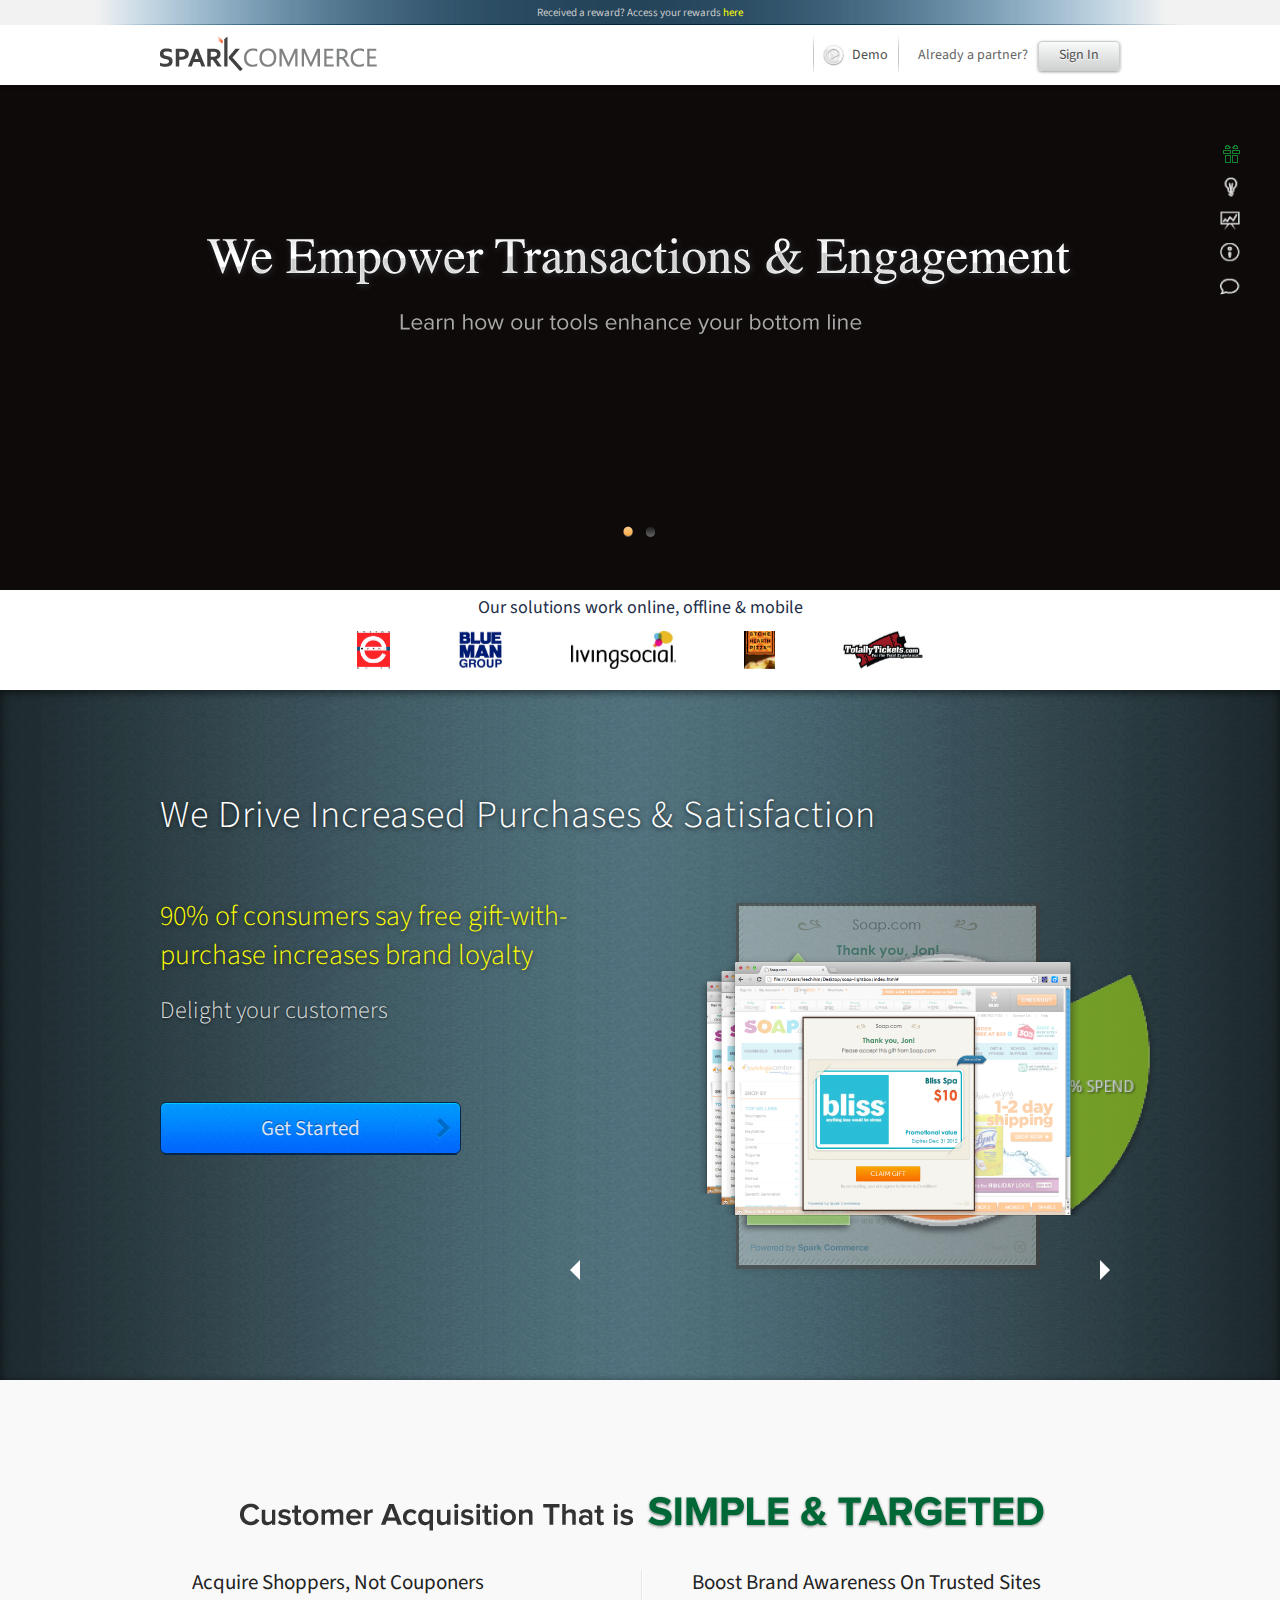
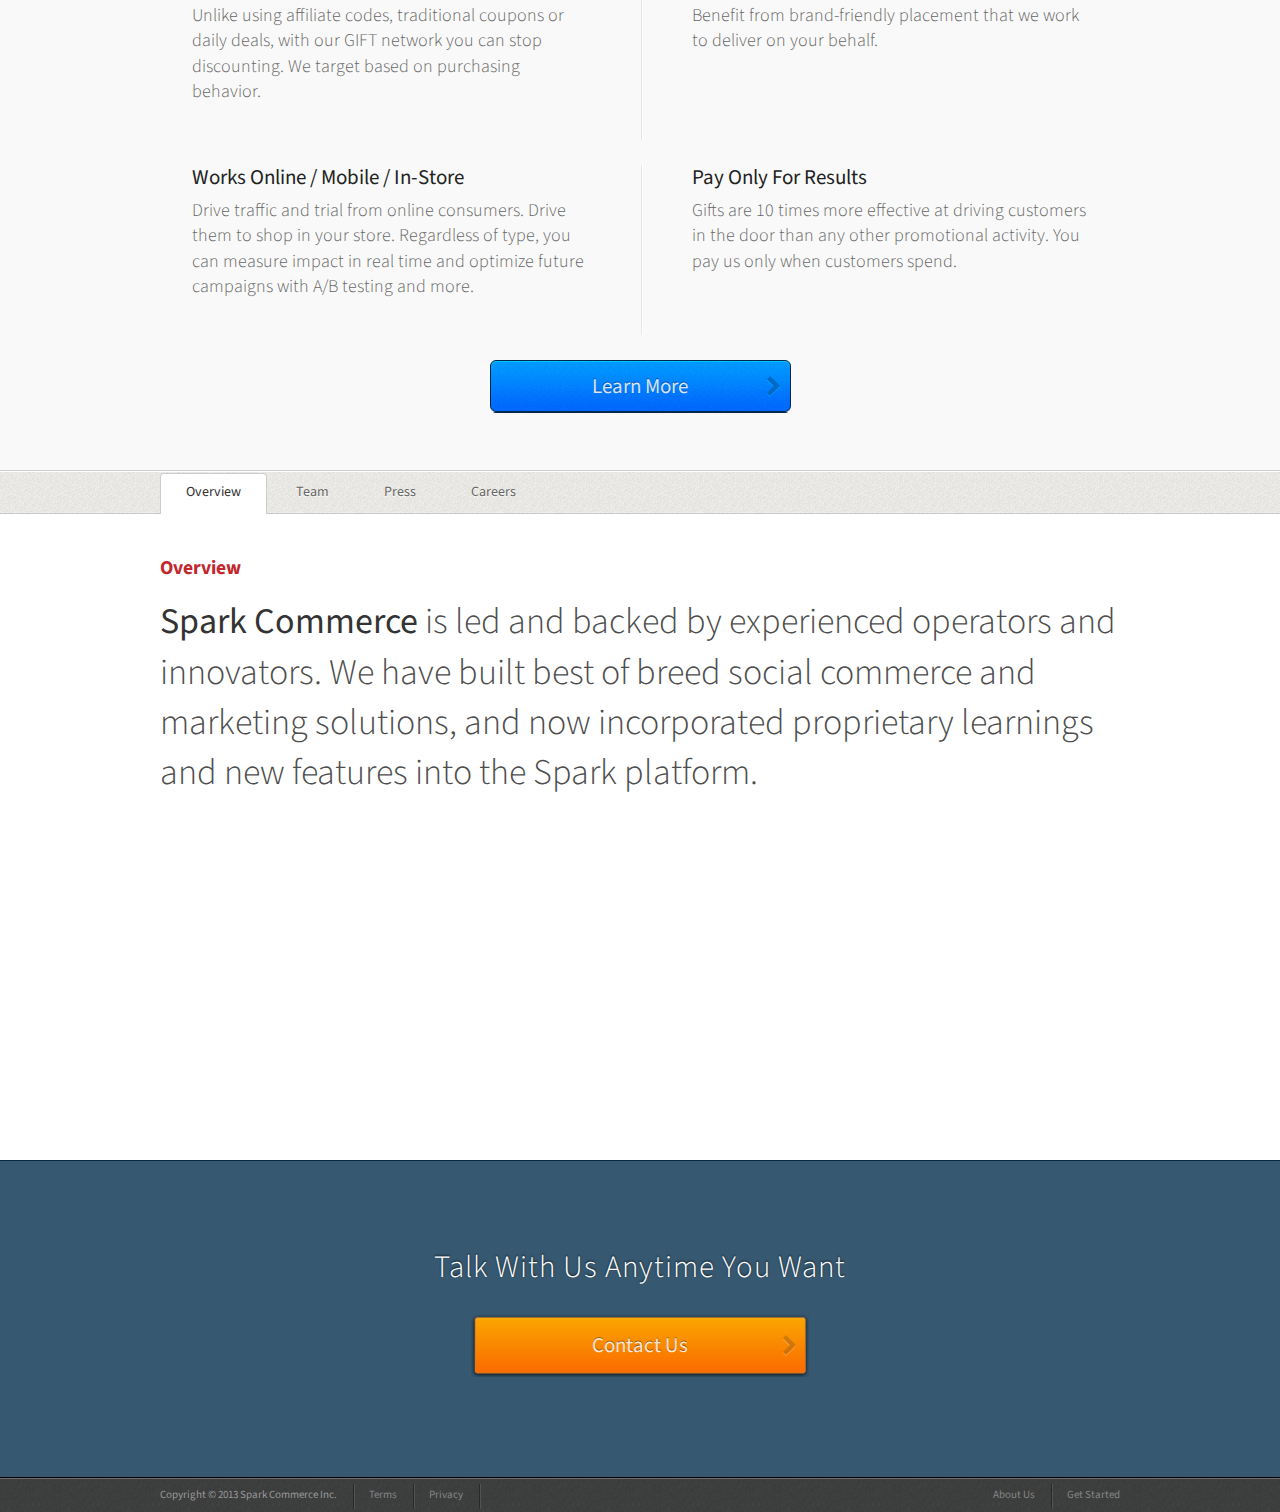
==== commit 4d40bf51: "Roundabout arrows." ====
--- a/public/index.html
+++ b/public/index.html
@@ -161,6 +161,8 @@
               <li><img src="assets/images/roundabouts/3.png" /></li>
               <li><img src="assets/images/roundabouts/4.png" /></li>
             </ul>
+            <div class="btn_next"></div>
+            <div class="btn_prev"></div>
           </div><!-- /#gift_slider -->
           <div class="action_row">
             <a href="" class="button_blue">Get Started</a>
--- a/public/assets/css/application.css
+++ b/public/assets/css/application.css
@@ -281,6 +281,11 @@
   z-index: 98;
 }
 
+header.demo {
+  top: 0 !important;
+  position: fixed !important;
+}
+
 header.fixed {
   position: fixed;
   top: 0;
@@ -775,6 +780,28 @@
   z-index: 1;
   width: 100%;
   height: 100%;
+}
+
+#gift_slider .btn_next,
+#gift_slider .btn_prev {
+  position: absolute;
+  z-index: 9999;
+  cursor: pointer;
+  width: 0;
+  height: 0;
+  bottom: 100px;
+}
+
+#gift_slider .btn_next {
+  border: 10px solid transparent;
+  border-left: 10px solid #fff;
+  right: 0;
+}
+
+#gift_slider .btn_prev {
+  border: 10px solid transparent;
+  border-right: 10px solid #fff;
+  left: 400px;
 }
 
 #gift_slider .gift_roundabout_img {
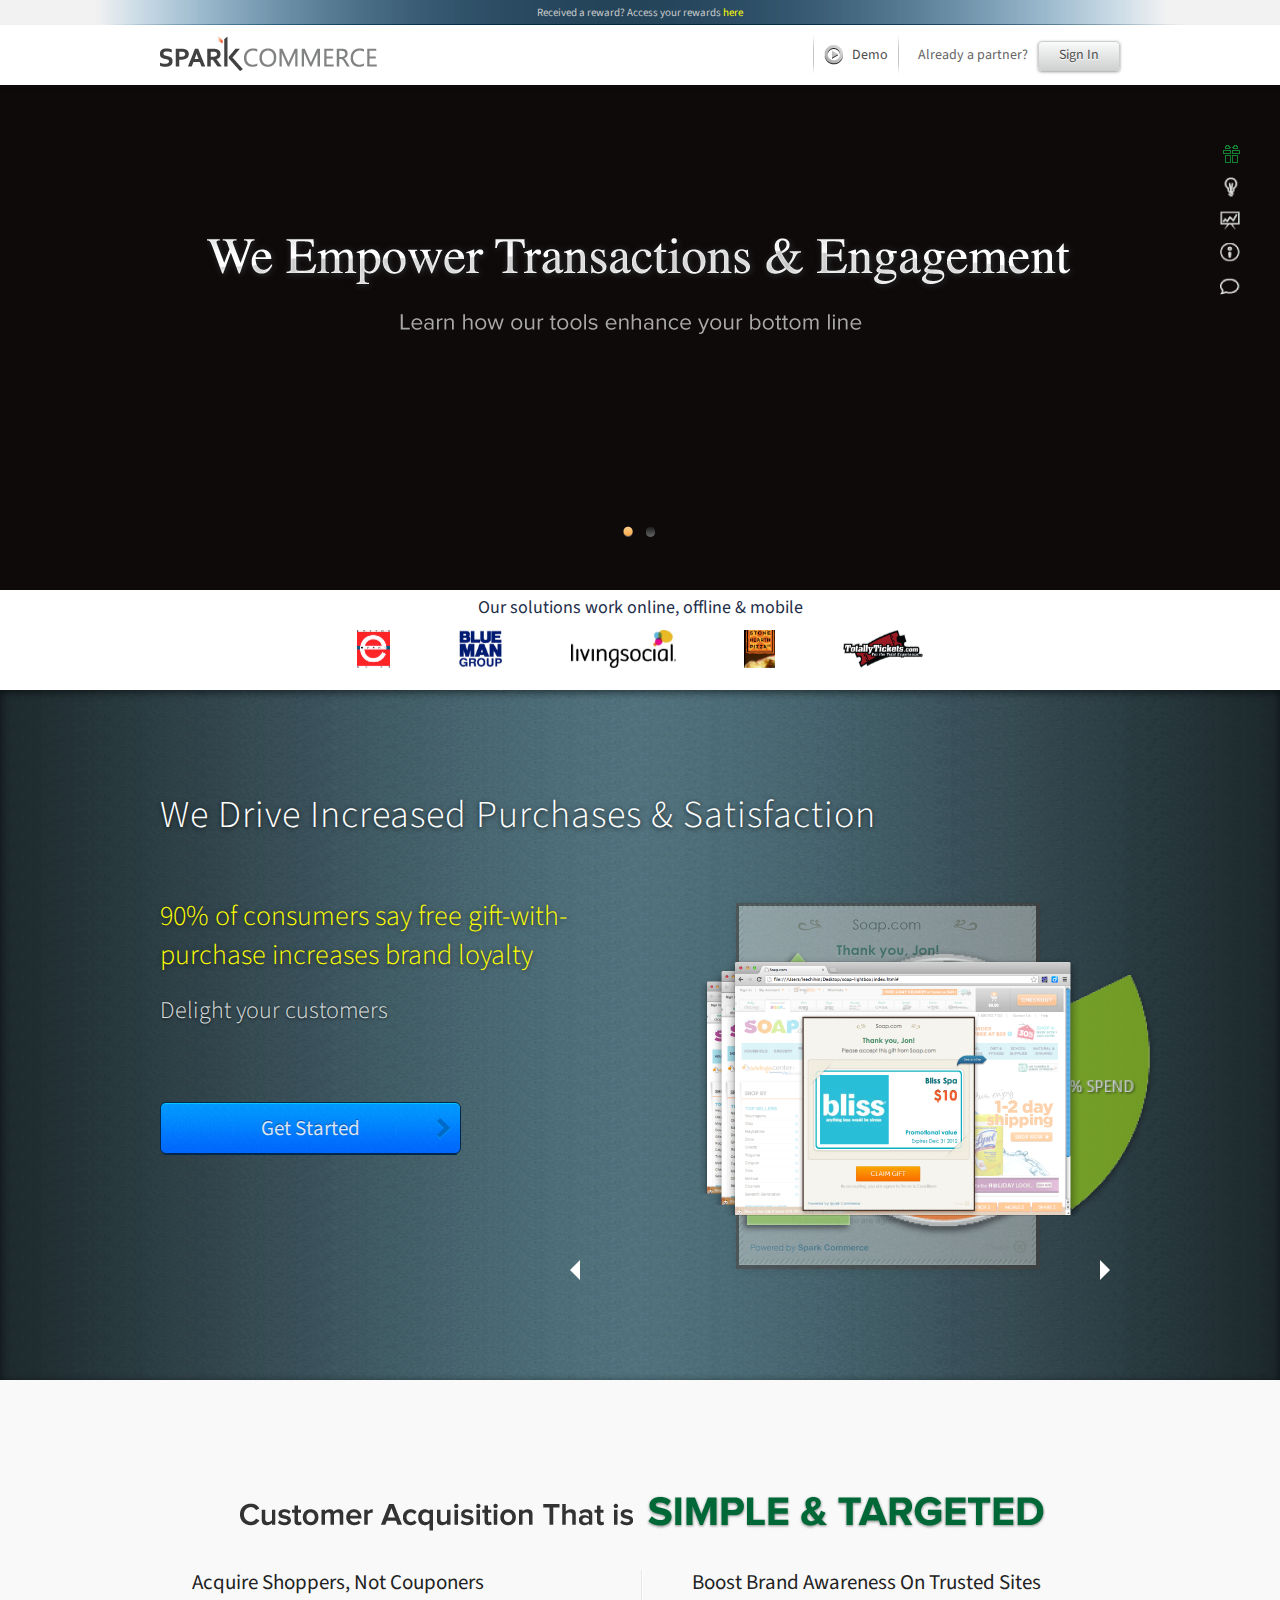
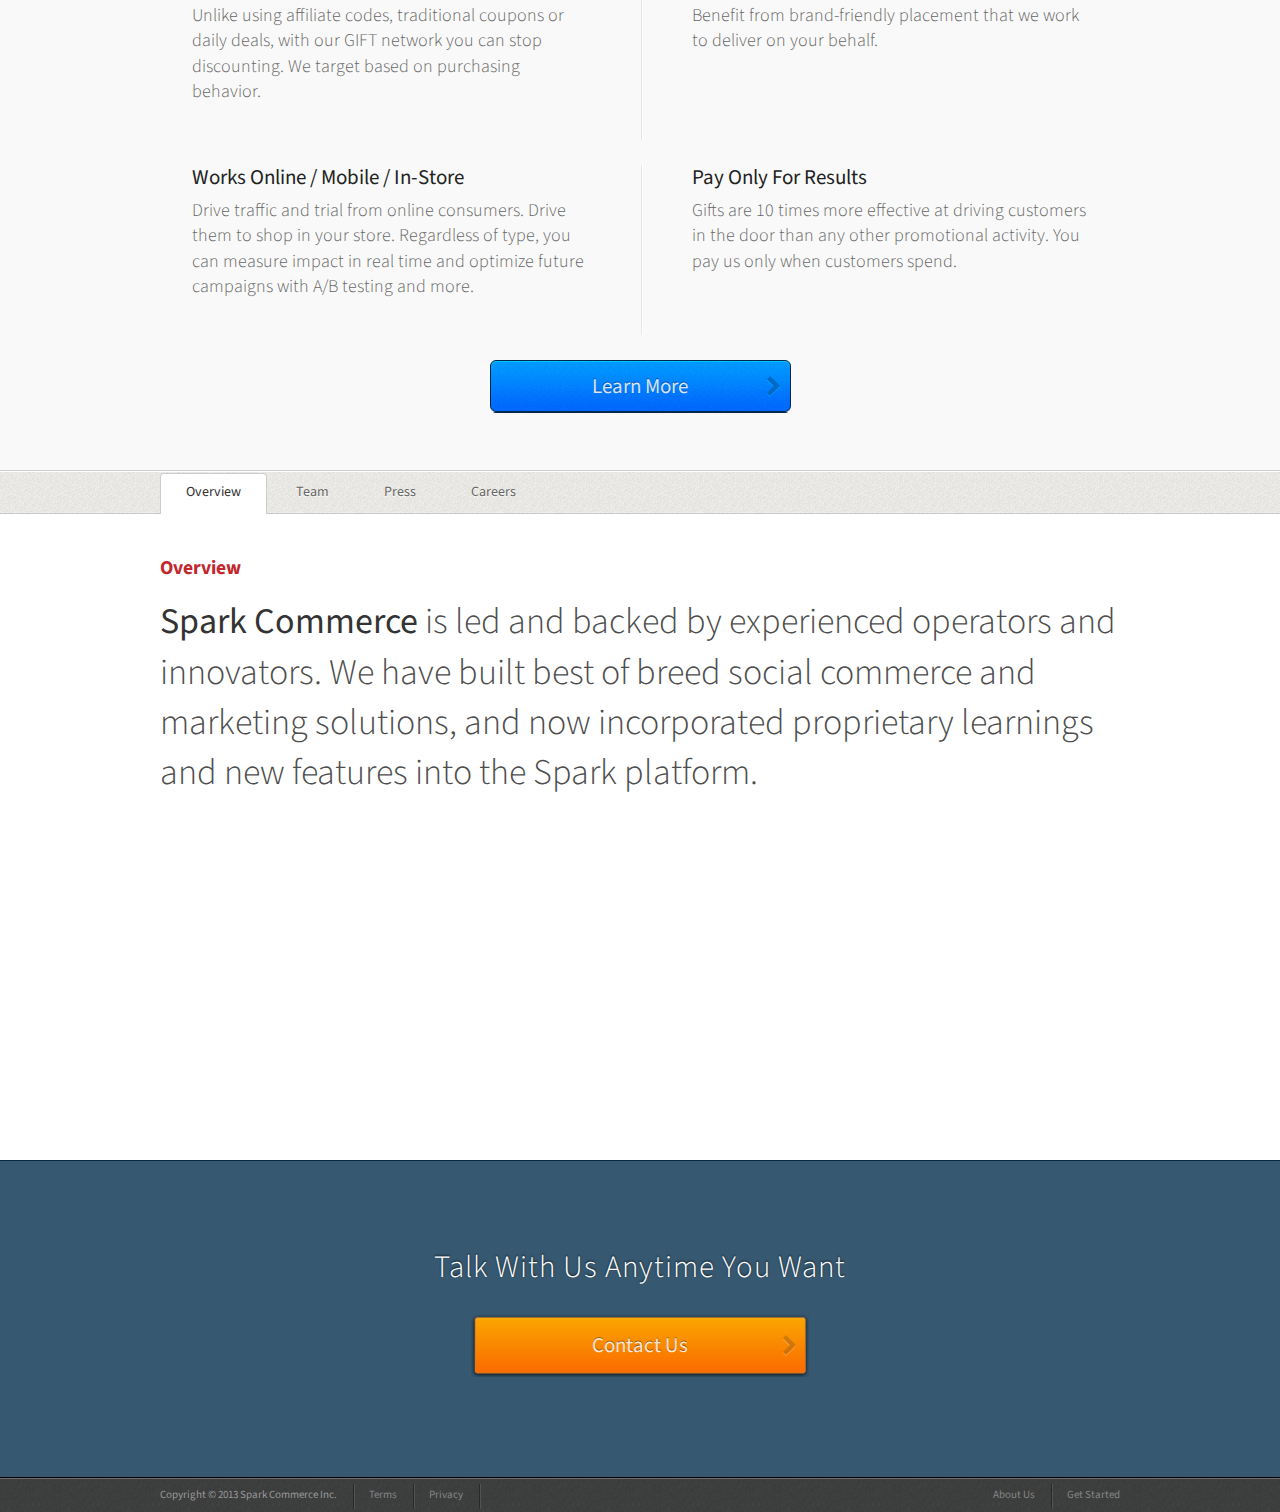
==== commit 4d0f3262: "Latest repo." ====
--- a/public/index.html
+++ b/public/index.html
@@ -344,6 +344,7 @@
               <div class="panel" id="overview">
                 <h2>Overview</h2>
                 <p><b>Spark Commerce</b> is led and backed by experienced operators and innovators. We have built best of breed social commerce and marketing solutions, and now incorporated proprietary learnings and new features into the Spark platform.</p>
+
               </div>
               
               <div class="panel" id="team">
@@ -409,6 +410,9 @@
                   <a href="contact.html" class="job_link">Lead Developer - Python/Django</a>
                   <a href="contact.html" class="job_link">Director of Sales</a>
                 </span>
+
+
+
               </div><!-- /#careers -->
               
             </div>
@@ -423,6 +427,8 @@
       <div class="container">
         <h2>Talk with us anytime you want</h2>
         <a href="/contact.html" class="button_orange">Contact Us</a>
+
+
       </div>
     </div><!-- /#contact_guide -->
   </div><!-- /#main -->
@@ -443,6 +449,20 @@
   </footer>
   <div id="top_button"><a href="/#"><span class="inner_text">Back To Top</span><span class="icon"></a></span></div>
 
+<center>
+	<script type="text/javascript"><!--
+google_ad_client = "ca-pub-5366364166839486";
+/* Corp Site */
+google_ad_slot = "9486986959";
+google_ad_width = 728;
+google_ad_height = 90;
+//-->
+</script>
+<script type="text/javascript" src="http://pagead2.googlesyndication.com/pagead/show_ads.js">
+</script>
+</center>
+
+
 <script type="text/javascript">
 
   var _gaq = _gaq || [];
--- a/public/assets/css/application.css
+++ b/public/assets/css/application.css
@@ -371,7 +371,7 @@
 
 nav a.current,
 nav a:hover {
-  color: rgb(190, 230, 247) !important;
+  color: #008923 !important;
 }
 
 nav a .icon.contact {
@@ -1417,7 +1417,8 @@
   position: relative;
 }
 
-#contact_wrapper {
+#contact_wrapper,
+#demo_wrapper {
   background: #365870;
 }
 
@@ -1581,12 +1582,7 @@
   text-align: center !important;
 }
 
-#demo_wrapper h1 {
-  color: #333;
-}
-
 #demo_wrapper p.align_center {
-  color: #666;
   font-size: 18px;
 }
 
@@ -1594,6 +1590,7 @@
   height: 8px;
   background: url(../images/divider-demo.png) no-repeat center center;
   margin: 15px 0 30px;
+  opacity: 0.4;
 }
 
 #demo_wrapper table.contact_table {
@@ -1601,7 +1598,6 @@
 }
 
 #demo_wrapper .contact_table .label_col {
-  color: #666;
   width: 110px;
 }
 
@@ -1610,12 +1606,9 @@
   vertical-align: middle;
 }
 
-#demo_wrapper .submit_button {
-  border: none;
-  outline: none;
-  width: 405px;
-  height: 40px;
-  background: url(../images/submit-button.png) no-repeat;
+#demo_wrapper .button_orange_2 {
+  width: 205px;
+  padding: 8px 0 10px;
   margin-bottom: 25px;
 }
 
@@ -1630,21 +1623,24 @@
 .contact_info_table h3 {
   font-size: 24px;
   font-weight: 300;
-  color: #4d4d4d;
 }
 
 #demo_wrapper .contact_info_table p {
   font-size: 16px;
-  color: #666;
+  margin-bottom: 20px;
 }
 
 #demo_wrapper .contact_info_table p a {
-  color: #c00;
+  color: yellow;
   text-decoration: none;
 }
 
 #demo_wrapper .contact_info_table p a:hover {
   text-decoration: underline;
+}
+
+#demo_wrapper #contact_guide {
+  border-top: none;
 }
 
 /* Footer */
